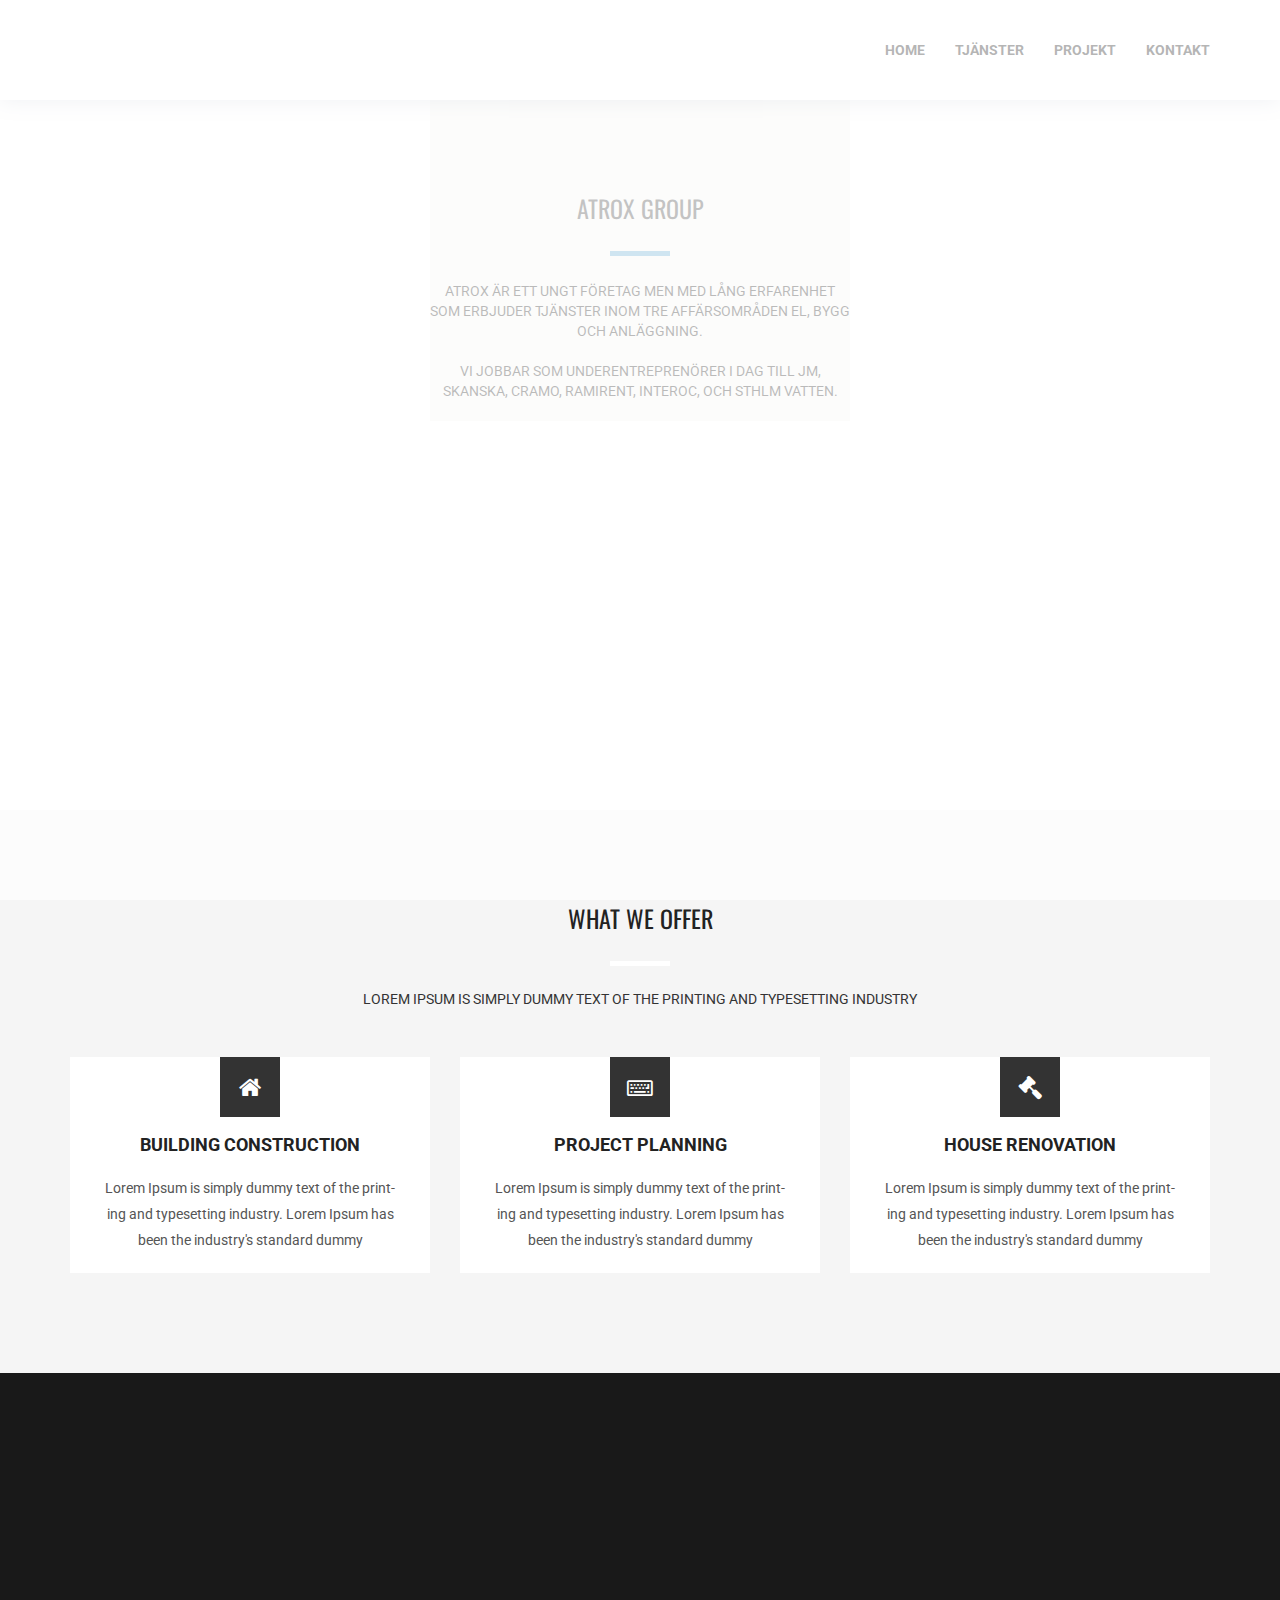
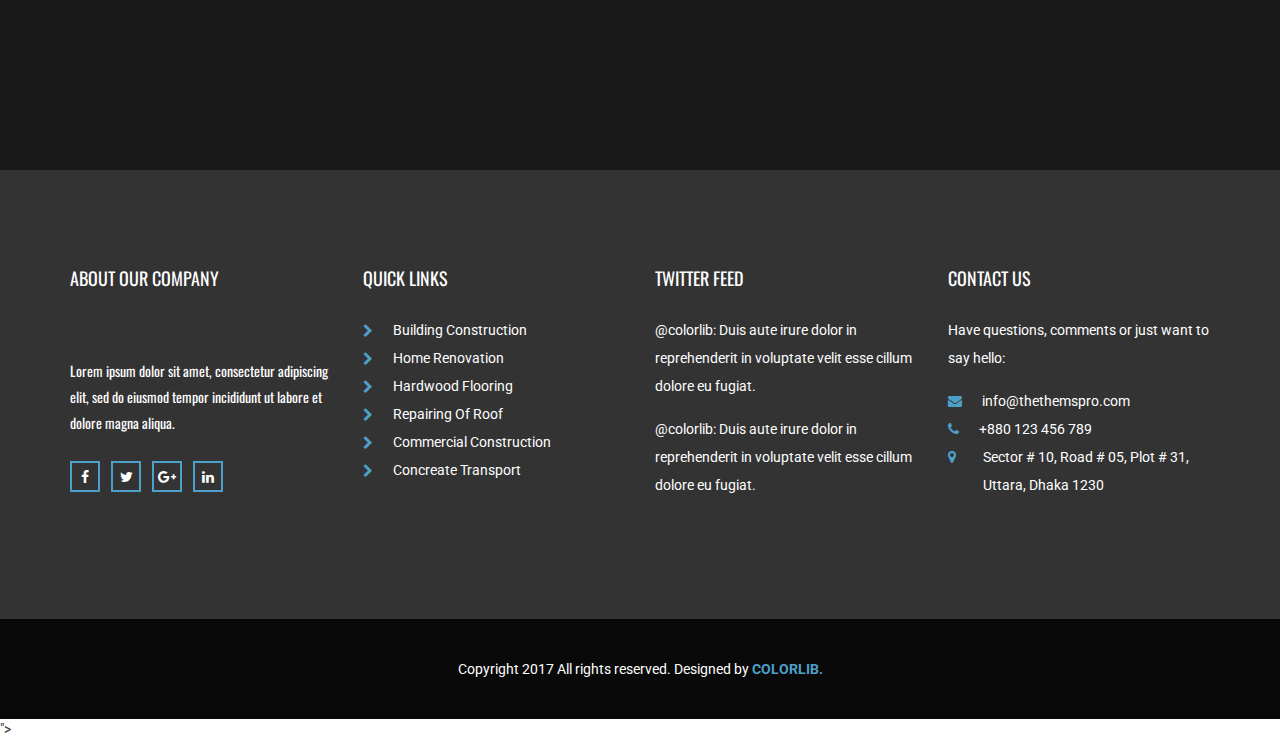
==== index.html @ fe28397a "Add files via upload" ====
<!DOCTYPE html>
<html lang="en">
<head>
    <meta charset="utf-8">
    <meta http-equiv="X-UA-Compatible" content="IE=edge">
    <meta name="viewport" content="width=device-width, initial-scale=1">

    <title>Atrox Group</title>

    <!-- Favicon -->
    <link rel="icon" href="images/favicon.png" type="image/x-icon" />
    <!-- Bootstrap CSS -->
    <link href="css/bootstrap.min.css" rel="stylesheet">
    <!-- Animate CSS -->
    <link href="vendors/animate/animate.css" rel="stylesheet">
    <!-- Icon CSS-->
	<link rel="stylesheet" href="vendors/font-awesome/css/font-awesome.min.css">
    <!-- Camera Slider -->
    <link rel="stylesheet" href="vendors/camera-slider/camera.css">
    <!-- Owlcarousel CSS-->
	<link rel="stylesheet" type="text/css" href="vendors/owl_carousel/owl.carousel.css" media="all">

    <!--Theme Styles CSS-->
	<link rel="stylesheet" type="text/css" href="css/style.css" media="all" />

    <!-- WARNING: Respond.js doesn't work if you view the page via file:// -->
    <!--[if lt IE 9]>
    <script src="js/html5shiv.min.js"></script>
    <script src="js/respond.min.js"></script>
    <![endif]-->
</head>
<body>
    <!-- Preloader -->
    <div class="preloader"></div>


	<!-- Header_Area -->
    <nav class="navbar navbar-default header_aera" id="main_navbar">
        <div class="container">
            <!-- searchForm -->
            <!-- Brand and toggle get grouped for better mobile display -->
            <div class="col-md-2 p0">
                <div class="navbar-header">
                    <button type="button" class="navbar-toggle collapsed" data-toggle="collapse" data-target="#min_navbar">
                    <span class="sr-only">Toggle navigation</span>
                    <span class="icon-bar"></span>
                    <span class="icon-bar"></span>
                    <span class="icon-bar"></span>
                    </button>
                    <a class="navbar-brand" href="index.html"><img src="images/atrox/logo-medium.png" alt=""></a>
                </div>
            </div>

            <!-- Collect the nav links, forms, and other content for toggling -->
            <div class="col-md-10 p0">
                <div class="collapse navbar-collapse" id="min_navbar">
                    <ul class="nav navbar-nav navbar-right">
                        <li class="dropdown submenu">
                            <a href="#" class="dropdown-toggle" data-toggle="dropdown">Home</a>
                            <ul class="dropdown-menu">
                                <li><a href="index.html">Hem</a></li>
                            </ul>
                        </li>
                        <li class="dropdown submenu">
                            <a href="#" class="dropdown-toggle" data-toggle="dropdown">Tjänster</a>
                            <ul class="dropdown-menu other_dropdwn">
                                <li><a href="services.html">Projektledning</a></li>
                                <li><a href="services-2.html">Försäkringsskador</a></li>
								 <li><a href="services-2.html">Nyproduktion och Rot-jobb</a></li>
								 <li><a href="services-2.html">Laddstationer</a></li>
                            </ul>
                        </li>
                        <li><a href="#">Projekt</a></li>
                        
                        <li><a href="contact.html">Kontakt</a></li>
                    </ul>
                </div><!-- /.navbar-collapse -->
            </div>
        </div><!-- /.container -->
    </nav>
	<!-- End Header_Area -->

      <!-- About Us Area -->
    <section class="about_us_area row">
        <div class="container" style="background-image: url('images/atrox/ref/Sergelfontan50.jpg'); no-repeat center center fixed; 
  -webkit-background-size: cover;
  -moz-background-size: cover;
  -o-background-size: cover;
  background-size: cover;
  width: 100%;
  height: 710px;">
            <div class="tittle wow fadeInUp" style="
    margin-left: auto;
    margin-right: auto;
    display: table;
    width: 30em;
    background-color: rgb(245, 245, 241);
    opacity: 0.8;">
                <h2>ATROX GROUP</h2>
                <div style="padding-top: 55px; padding-bottom: 20px; color:black;">Atrox är ett ungt företag men med lång erfarenhet som erbjuder tjänster inom tre affärsområden EL, Bygg och Anläggning.
<br><br>
Vi jobbar som underentreprenörer i dag till JM, Skanska, Cramo, Ramirent, Interoc, och Sthlm Vatten.</div>
            </div>
        </div>
    </section>

    <!-- Professional Builde -->
    
    <!-- End Professional Builde -->

   
    <!-- End About Us Area -->

    <!-- What ew offer Area -->
    <section class="what_we_area row">
        <div class="container">
            <div class="tittle wow fadeInUp">
                <h2>WHAT WE OFFER</h2>
                <h4>Lorem Ipsum is simply dummy text of the printing and typesetting industry</h4>
            </div>
            <div class="row construction_iner">
                <div class="col-md-4 col-sm-6 construction">
                   <div class="cns-img">
                        <img src="images/cns-1.jpg" alt="">
                   </div>
                   <div class="cns-content">
                        <i class="fa fa-home" aria-hidden="true"></i>
                        <a href="#">BUILDING CONSTRUCTION</a>
                        <p>Lorem Ipsum is simply dummy text of the print-ing and typesetting industry. Lorem Ipsum has been the industry's standard dummy </p>
                   </div>
                </div>
                <div class="col-md-4 col-sm-6 construction">
                   <div class="cns-img">
                        <img src="images/cns-2.jpg" alt="">
                   </div>
                   <div class="cns-content">
                        <i class="fa fa-keyboard-o" aria-hidden="true"></i>
                        <a href="#">PROJECT PLANNING</a>
                        <p>Lorem Ipsum is simply dummy text of the print-ing and typesetting industry. Lorem Ipsum has been the industry's standard dummy </p>
                   </div>
                </div>
                <div class="col-md-4 col-sm-6 construction">
                   <div class="cns-img">
                        <img src="images/cns-3.jpg" alt="">
                   </div>
                   <div class="cns-content">
                        <i class="fa fa-gavel" aria-hidden="true"></i>
                        <a href="#">HOUSE RENOVATION</a>
                        <p>Lorem Ipsum is simply dummy text of the print-ing and typesetting industry. Lorem Ipsum has been the industry's standard dummy </p>
                   </div>
                </div>
            </div>
        </div>
    </section>
    <!-- End What ew offer Area -->


    

    <!-- End Our Team Area -->

   
    <!-- End Our Achievments Area -->

    
    <!-- End Our testimonial Area -->

    <!-- Our Featured Works Area -->
    <section class="featured_works row" data-stellar-background-ratio="0.3">
        <div class="tittle wow fadeInUp">
            <h2>Our Featured Works</h2>
            <h4>Lorem Ipsum is simply dummy text of the printing and typesetting industry</h4>
        </div>
        <div class="featured_gallery">
            <div class="col-md-3 col-sm-4 col-xs-6 gallery_iner p0">
                <img src="images/gallery/gl-1.jpg" alt="">
                <div class="gallery_hover">
                    <h4>Bolt Apartments</h4>
                    <a href="#">VIEW PROJECT</a>
                </div>
            </div>
            <div class="col-md-3 col-sm-4 col-xs-6 gallery_iner p0">
                <img src="images/gallery/gl-2.jpg" alt="">
                <div class="gallery_hover">
                    <h4>Bolt Apartments</h4>
                    <a href="#">VIEW PROJECT</a>
                </div>
            </div>
            <div class="col-md-3 col-sm-4 col-xs-6 gallery_iner p0">
                <img src="images/gallery/gl-3.jpg" alt="">
                <div class="gallery_hover">
                    <h4>Bolt Apartments</h4>
                    <a href="#">VIEW PROJECT</a>
                </div>
            </div>
            <div class="col-md-3 col-sm-4 col-xs-6 gallery_iner p0">
                <img src="images/gallery/gl-4.jpg" alt="">
                <div class="gallery_hover">
                    <h4>Bolt Apartments</h4>
                    <a href="#">VIEW PROJECT</a>
                </div>
            </div>
            <div class="col-md-3 col-sm-4 col-xs-6 gallery_iner p0">
                <img src="images/gallery/gl-5.jpg" alt="">
                <div class="gallery_hover">
                    <h4>Bolt Apartments</h4>
                    <a href="#">VIEW PROJECT</a>
                </div>
            </div>
            <div class="col-md-3 col-sm-4 col-xs-6 gallery_iner p0">
                <img src="images/gallery/gl-6.jpg" alt="">
                <div class="gallery_hover">
                    <h4>Bolt Apartments</h4>
                    <a href="#">VIEW PROJECT</a>
                </div>
            </div>
            <div class="col-md-3 col-sm-4 col-xs-6 gallery_iner p0">
                <img src="images/gallery/gl-7.jpg" alt="">
                <div class="gallery_hover">
                    <h4>Bolt Apartments</h4>
                    <a href="#">VIEW PROJECT</a>
                </div>
            </div>
            <div class="col-md-3 col-sm-4 col-xs-6 gallery_iner p0">
                <img src="images/gallery/gl-8.jpg" alt="">
                <div class="gallery_hover">
                    <h4>Bolt Apartments</h4>
                    <a href="#">VIEW PROJECT</a>
                </div>
            </div>
        </div>
    </section>
    <!-- End Our Featured Works Area -->

   


    <!-- End Our Partners Area -->

    <!-- Footer Area -->
    <footer class="footer_area">
        <div class="container">
            <div class="footer_row row">
                <div class="col-md-3 col-sm-6 footer_about">
                    <h2>ABOUT OUR COMPANY</h2>
                    <img src="images/footer-logo.png" alt="">
                    <p>Lorem ipsum dolor sit amet, consectetur adipiscing elit, sed do eiusmod tempor incididunt ut labore et dolore magna aliqua.</p>
                    <ul class="socail_icon">
                        <li><a href="#"><i class="fa fa-facebook" aria-hidden="true"></i></a></li>
                        <li><a href="#"><i class="fa fa-twitter" aria-hidden="true"></i></a></li>
                        <li><a href="#"><i class="fa fa-google-plus" aria-hidden="true"></i></a></li>
                        <li><a href="#"><i class="fa fa-linkedin" aria-hidden="true"></i></a></li>
                    </ul>
                </div>
                <div class="col-md-3 col-sm-6 footer_about quick">
                    <h2>Quick links</h2>
                    <ul class="quick_link">
                        <li><a href="#"><i class="fa fa-chevron-right"></i>Building Construction</a></li>
                        <li><a href="#"><i class="fa fa-chevron-right"></i>Home Renovation</a></li>
                        <li><a href="#"><i class="fa fa-chevron-right"></i>Hardwood Flooring</a></li>
                        <li><a href="#"><i class="fa fa-chevron-right"></i>Repairing Of Roof</a></li>
                        <li><a href="#"><i class="fa fa-chevron-right"></i>Commercial Construction</a></li>
                        <li><a href="#"><i class="fa fa-chevron-right"></i>Concreate Transport</a></li>
                    </ul>
                </div>
                <div class="col-md-3 col-sm-6 footer_about">
                    <h2>Twitter Feed</h2>
                    <a href="#" class="twitter">@colorlib: Duis aute irure dolor in reprehenderit in voluptate velit esse cillum dolore eu fugiat.</a>
                    <a href="#" class="twitter">@colorlib: Duis aute irure dolor in reprehenderit in voluptate velit esse cillum dolore eu fugiat.</a>
                </div>
                <div class="col-md-3 col-sm-6 footer_about">
                    <h2>CONTACT US</h2>
                    <address>
                        <p>Have questions, comments or just want to say hello:</p>
                        <ul class="my_address">
                            <li><a href="#"><i class="fa fa-envelope" aria-hidden="true"></i>info@thethemspro.com</a></li>
                            <li><a href="#"><i class="fa fa-phone" aria-hidden="true"></i>+880 123 456 789</a></li>
                            <li><a href="#"><i class="fa fa-map-marker" aria-hidden="true"></i><span>Sector # 10, Road # 05, Plot # 31, Uttara, Dhaka 1230 </span></a></li>
                        </ul>
                    </address>
                </div>
            </div>
        </div>
        <div class="copyright_area">
            Copyright 2017 All rights reserved. Designed by <a href="https://colorlib.com">Colorlib.</a>
        </div>
    </footer>
    <!-- End Footer Area -->

    <!-- jQuery JS -->
    <script src="js/jquery-1.12.0.min.js"></script>
    <!-- Bootstrap JS -->
    <script src="js/bootstrap.min.js"></script>
    <!-- Animate JS -->
    <script src="vendors/animate/wow.min.js"></script>
    <!-- Camera Slider -->
    <!-- <script src="vendors/camera-slider/jquery.easing.1.3.js"></script>
    <script src="vendors/camera-slider/camera.min.js -->"></script>
    <!-- Isotope JS -->
    <script src="vendors/isotope/imagesloaded.pkgd.min.js"></script>
    <script src="vendors/isotope/isotope.pkgd.min.js"></script>
    <!-- Progress JS -->
    <script src="vendors/Counter-Up/jquery.counterup.min.js"></script>
    <script src="vendors/Counter-Up/waypoints.min.js"></script>
    <!-- Owlcarousel JS -->
    <script src="vendors/owl_carousel/owl.carousel.min.js"></script>
    <!-- Stellar JS -->
    <script src="vendors/stellar/jquery.stellar.js"></script>
    <!-- Theme JS -->
    <script src="js/theme.js"></script>
</body>
</html>
---- vendors/camera-slider/camera.css ----
/**************************
*
*	GENERAL
*
**************************/
.camera_wrap a, .camera_wrap img, 
.camera_wrap ol, .camera_wrap ul, .camera_wrap li,
.camera_wrap table, .camera_wrap tbody, .camera_wrap tfoot, .camera_wrap thead, .camera_wrap tr, .camera_wrap th, .camera_wrap td
.camera_thumbs_wrap a, .camera_thumbs_wrap img, 
.camera_thumbs_wrap ol, .camera_thumbs_wrap ul, .camera_thumbs_wrap li,
.camera_thumbs_wrap table, .camera_thumbs_wrap tbody, .camera_thumbs_wrap tfoot, .camera_thumbs_wrap thead, .camera_thumbs_wrap tr, .camera_thumbs_wrap th, .camera_thumbs_wrap td {
	background: none;
	border: 0;
	font: inherit;
	font-size: 100%;
	margin: 0;
	padding: 0;
	vertical-align: baseline;
	list-style: none
}
.camera_wrap {
	direction: ltr;
	display: none;
	float: left;
	position: relative;
	z-index: 0;
}
.camera_wrap img {
	max-width: none!important;
}
.camera_fakehover {
	height: 100%;
	min-height: 60px;
	position: relative;
	width: 100%;
	z-index: 1;
}
.camera_wrap {
	width: 100%;
}
.camera_src {
	display: none;
}
.cameraCont, .cameraContents {
	height: 100%;
	position: relative;
	width: 100%;
	z-index: 1;
}
.cameraSlide {
	bottom: 0;
	left: 0;
	position: absolute;
	right: 0;
	top: 0;
	width: 100%;
}
.cameraContent {
	bottom: 0;
	display: none;
	left: 0;
	position: absolute;
	right: 0;
	top: 0;
	width: 100%;
}
.camera_target {
	bottom: 0;
	height: 100%;
	left: 0;
	overflow: hidden;
	position: absolute;
	right: 0;
	text-align: left;
	top: 0;
	width: 100%;
	z-index: 0;
}
.camera_overlayer {
	bottom: 0;
	height: 100%;
	left: 0;
	overflow: hidden;
	position: absolute;
	right: 0;
	top: 0;
	width: 100%;
	z-index: 0;
}
.camera_target_content {
	bottom: 0;
	left: 0;
	overflow: hidden;
	position: absolute;
	right: 0;
	top: 0;
	z-index: 2;
}
.camera_target_content .camera_link {
    background: url(images/blank.gif);
	display: block;
	height: 100%;
	text-decoration: none;
}
.camera_loader {
    background: #fff url(images/camera-loader.gif) no-repeat center;
	background: rgba(255, 255, 255, 0.9) u/images/camera-loader.gif) no-repeat center;
	border: 1px solid #ffffff;
	-webkit-border-radius: 18px;
	-moz-border-radius: 18px;
	border-radius: 18px;
	height: 36px;
	left: 50%;
	overflow: hidden;
	position: absolute;
	margin: -18px 0 0 -18px;
	top: 50%;
	width: 36px;
	z-index: 3;
}
.camera_bar {
	bottom: 0;
	left: 0;
	overflow: hidden;
	position: absolute;
	right: 0;
	top: 0;
	z-index: 3;
}
.camera_thumbs_wrap.camera_left .camera_bar, .camera_thumbs_wrap.camera_right .camera_bar {
	height: 100%;
	position: absolute;
	width: auto;
}
.camera_thumbs_wrap.camera_bottom .camera_bar, .camera_thumbs_wrap.camera_top .camera_bar {
	height: auto;
	position: absolute;
	width: 100%;
}
.camera_nav_cont {
	height: 65px;
	overflow: hidden;
	position: absolute;
	right: 9px;
	top: 15px;
	width: 120px;
	z-index: 4;
}
.camera_caption {
	bottom: 0;
	display: block;
	position: absolute;
	width: 100%;
}
.camera_caption > div {
	padding: 10px 20px;
}
.camerarelative {
	overflow: hidden;
	position: relative;
}
.imgFake {
	cursor: pointer;
}
.camera_prevThumbs {
	bottom: 4px;
	cursor: pointer;
	left: 0;
	position: absolute;
	top: 4px;
	visibility: hidden;
	width: 30px;
	z-index: 10;
}
.camera_prevThumbs div {
	background: url(images/camera_skins.png) no-repeat -160px 0;
	display: block;
	height: 40px;
	margin-top: -20px;
	position: absolute;
	top: 50%;
	width: 30px;
}
.camera_nextThumbs {
	bottom: 4px;
	cursor: pointer;
	position: absolute;
	right: 0;
	top: 4px;
	visibility: hidden;
	width: 30px;
	z-index: 10;
}
.camera_nextThumbs div {
	background: url(images/camera_skins.png) no-repeat -190px 0;
	display: block;
	height: 40px;
	margin-top: -20px;
	position: absolute;
	top: 50%;
	width: 30px;
}
.camera_command_wrap .hideNav {
	display: none;
}
.camera_command_wrap {
	left: 0;
	position: relative;
	right:0;
	z-index: 4;
}
.camera_wrap .camera_pag .camera_pag_ul {
	list-style: none;
	margin: 0;
	padding: 0;
	text-align: right;
}
.camera_wrap .camera_pag .camera_pag_ul li {
	-webkit-border-radius: 8px;
	-moz-border-radius: 8px;
	border-radius: 8px;
	cursor: pointer;
	display: inline-block;
	height: 16px;
	margin: 20px 5px;
	position: relative;
	text-align: left;
	text-indent: 9999px;
	width: 16px;
}
.camera_commands_emboss .camera_pag .camera_pag_ul li {
	-moz-box-shadow:
		0px 1px 0px rgba(255,255,255,1),
		inset 0px 1px 1px rgba(0,0,0,0.2);
	-webkit-box-shadow:
		0px 1px 0px rgba(255,255,255,1),
		inset 0px 1px 1px rgba(0,0,0,0.2);
	box-shadow:
		0px 1px 0px rgba(255,255,255,1),
		inset 0px 1px 1px rgba(0,0,0,0.2);
}
.camera_wrap .camera_pag .camera_pag_ul li > span {
	-webkit-border-radius: 5px;
	-moz-border-radius: 5px;
	border-radius: 5px;
	height: 8px;
	left: 4px;
	overflow: hidden;
	position: absolute;
	top: 4px;
	width: 8px;
}
.camera_commands_emboss .camera_pag .camera_pag_ul li:hover > span {
	-moz-box-shadow:
		0px 1px 0px rgba(255,255,255,1),
		inset 0px 1px 1px rgba(0,0,0,0.2);
	-webkit-box-shadow:
		0px 1px 0px rgba(255,255,255,1),
		inset 0px 1px 1px rgba(0,0,0,0.2);
	box-shadow:
		0px 1px 0px rgba(255,255,255,1),
		inset 0px 1px 1px rgba(0,0,0,0.2);
}
.camera_wrap .camera_pag .camera_pag_ul li.cameracurrent > span {
	-moz-box-shadow: 0;
	-webkit-box-shadow: 0;
	box-shadow: 0;
}
.camera_pag_ul li img {
	display: none;
	position: absolute;
}
.camera_pag_ul .thumb_arrow {
    border-left: 4px solid transparent;
    border-right: 4px solid transparent;
    border-top: 4px solid;
	top: 0;
	left: 50%;
	margin-left: -4px;
	position: absolute;
}
.camera_prev, .camera_next, .camera_commands {
	cursor: pointer;
	height: 40px;
	margin-top: -20px;
	position: absolute;
	top: 50%;
	width: 40px;
	z-index: 2;
}
.camera_prev {
	left: 0;
}
.camera_prev > span {
	background: url(images/camera_skins.png) no-repeat 0 0;
	display: block;
	height: 40px;
	width: 40px;
}
.camera_next {
	right: 0;
}
.camera_next > span {
	background: url(images/camera_skins.png) no-repeat -40px 0;
	display: block;
	height: 40px;
	width: 40px;
}
.camera_commands {
	right: 41px;
}
.camera_commands > .camera_play {
	background: url(images/camera_skins.png) no-repeat -80px 0;
	height: 40px;
	width: 40px;
}
.camera_commands > .camera_stop {
	background: url(images/camera_skins.png) no-repeat -120px 0;
	display: block;
	height: 40px;
	width: 40px;
}
.camera_wrap .camera_pag .camera_pag_ul li {
	-webkit-border-radius: 8px;
	-moz-border-radius: 8px;
	border-radius: 8px;
	cursor: pointer;
	display: inline-block;
	height: 16px;
	margin: 20px 5px;
	position: relative;
	text-indent: 9999px;
	width: 16px;
}
.camera_thumbs_cont {
	-webkit-border-bottom-right-radius: 4px;
	-webkit-border-bottom-left-radius: 4px;
	-moz-border-radius-bottomright: 4px;
	-moz-border-radius-bottomleft: 4px;
	border-bottom-right-radius: 4px;
	border-bottom-left-radius: 4px;
	overflow: hidden;
	position: relative;
	width: 100%;
}
.camera_commands_emboss .camera_thumbs_cont {
	-moz-box-shadow:
		0px 1px 0px rgba(255,255,255,1),
		inset 0px 1px 1px rgba(0,0,0,0.2);
	-webkit-box-shadow:
		0px 1px 0px rgba(255,255,255,1),
		inset 0px 1px 1px rgba(0,0,0,0.2);
	box-shadow:
		0px 1px 0px rgba(255,255,255,1),
		inset 0px 1px 1px rgba(0,0,0,0.2);
}
.camera_thumbs_cont > div {
	float: left;
	width: 100%;
}
.camera_thumbs_cont ul {
	overflow: hidden;
	padding: 3px 4px 8px;
	position: relative;
	text-align: center;
}
.camera_thumbs_cont ul li {
	display: inline;
	padding: 0 4px;
}
.camera_thumbs_cont ul li > img {
	border: 1px solid;
	cursor: pointer;
	margin-top: 5px;
	vertical-align:bottom;
}
.camera_clear {
	display: block;
	clear: both;
}
.showIt {
	display: none;
}
.camera_clear {
	clear: both;
	display: block;
	height: 1px;
	margin: -1px 0 25px;
	position: relative;
}
/**************************
*
*	COLORS & SKINS
*
**************************/
.pattern_1 .camera_overlayer {
	background: url(images/patterns/overlay1.png) repeat;
}
.pattern_2 .camera_overlayer {
	background: url(images/patterns/overlay2.png) repeat;
}
.pattern_3 .camera_overlayer {
	background: url(images/patterns/overlay3.png) repeat;
}
.pattern_4 .camera_overlayer {
	background: url(images/patterns/overlay4.png) repeat;
}
.pattern_5 .camera_overlayer {
	background: url(images/patterns/overlay5.png) repeat;
}
.pattern_6 .camera_overlayer {
	background: url(images/patterns/overlay6.png) repeat;
}
.pattern_7 .camera_overlayer {
	background: url(images/patterns/overlay7.png) repeat;
}
.pattern_8 .camera_overlayer {
	background: url(images/patterns/overlay8.png) repeat;
}
.pattern_9 .camera_overlayer {
	background: url(images/patterns/overlay9.png) repeat;
}
.pattern_10 .camera_overlayer {
	background: url(images/patterns/overlay10.png) repeat;
}
.camera_caption {
	color: #fff;
}
.camera_caption > div {
	background: #000;
	background: rgba(0, 0, 0, 0.8);
}
.camera_wrap .camera_pag .camera_pag_ul li {
	background: #b7b7b7;
}
.camera_wrap .camera_pag .camera_pag_ul li:hover > span {
	background: #b7b7b7;
}
.camera_wrap .camera_pag .camera_pag_ul li.cameracurrent > span {
	background: #434648;
}
.camera_pag_ul li img {
	border: 4px solid #e6e6e6;
	-moz-box-shadow: 0px 3px 6px rgba(0,0,0,.5);
	-webkit-box-shadow: 0px 3px 6px rgba(0,0,0,.5);
	box-shadow: 0px 3px 6px rgba(0,0,0,.5);
}
.camera_pag_ul .thumb_arrow {
    border-top-color: #e6e6e6;
}
.camera_prevThumbs, .camera_nextThumbs, .camera_prev, .camera_next, .camera_commands, .camera_thumbs_cont {
	background: #d8d8d8;
	background: rgba(216, 216, 216, 0.85);
}
.camera_wrap .camera_pag .camera_pag_ul li {
	background: #b7b7b7;
}
.camera_thumbs_cont ul li > img {
	border-color: 1px solid #000;
}
/*AMBER SKIN*/
.camera_amber_skin .camera_prevThumbs div {
	background-position: -160px -160px;
}
.camera_amber_skin .camera_nextThumbs div {
	background-position: -190px -160px;
}
.camera_amber_skin .camera_prev > span {
	background-position: 0 -160px;
}
.camera_amber_skin .camera_next > span {
	background-position: -40px -160px;
}
.camera_amber_skin .camera_commands > .camera_play {
	background-position: -80px -160px;
}
.camera_amber_skin .camera_commands > .camera_stop {
	background-position: -120px -160px;
}
/*ASH SKIN*/
.camera_ash_skin .camera_prevThumbs div {
	background-position: -160px -200px;
}
.camera_ash_skin .camera_nextThumbs div {
	background-position: -190px -200px;
}
.camera_ash_skin .camera_prev > span {
	background-position: 0 -200px;
}
.camera_ash_skin .camera_next > span {
	background-position: -40px -200px;
}
.camera_ash_skin .camera_commands > .camera_play {
	background-position: -80px -200px;
}
.camera_ash_skin .camera_commands > .camera_stop {
	background-position: -120px -200px;
}
/*AZURE SKIN*/
.camera_azure_skin .camera_prevThumbs div {
	background-position: -160px -240px;
}
.camera_azure_skin .camera_nextThumbs div {
	background-position: -190px -240px;
}
.camera_azure_skin .camera_prev > span {
	background-position: 0 -240px;
}
.camera_azure_skin .camera_next > span {
	background-position: -40px -240px;
}
.camera_azure_skin .camera_commands > .camera_play {
	background-position: -80px -240px;
}
.camera_azure_skin .camera_commands > .camera_stop {
	background-position: -120px -240px;
}
/*BEIGE SKIN*/
.camera_beige_skin .camera_prevThumbs div {
	background-position: -160px -120px;
}
.camera_beige_skin .camera_nextThumbs div {
	background-position: -190px -120px;
}
.camera_beige_skin .camera_prev > span {
	background-position: 0 -120px;
}
.camera_beige_skin .camera_next > span {
	background-position: -40px -120px;
}
.camera_beige_skin .camera_commands > .camera_play {
	background-position: -80px -120px;
}
.camera_beige_skin .camera_commands > .camera_stop {
	background-position: -120px -120px;
}
/*BLACK SKIN*/
.camera_black_skin .camera_prevThumbs div {
	background-position: -160px -40px;
}
.camera_black_skin .camera_nextThumbs div {
	background-position: -190px -40px;
}
.camera_black_skin .camera_prev > span {
	background-position: 0 -40px;
}
.camera_black_skin .camera_next > span {
	background-position: -40px -40px;
}
.camera_black_skin .camera_commands > .camera_play {
	background-position: -80px -40px;
}
.camera_black_skin .camera_commands > .camera_stop {
	background-position: -120px -40px;
}
/*BLUE SKIN*/
.camera_blue_skin .camera_prevThumbs div {
	background-position: -160px -280px;
}
.camera_blue_skin .camera_nextThumbs div {
	background-position: -190px -280px;
}
.camera_blue_skin .camera_prev > span {
	background-position: 0 -280px;
}
.camera_blue_skin .camera_next > span {
	background-position: -40px -280px;
}
.camera_blue_skin .camera_commands > .camera_play {
	background-position: -80px -280px;
}
.camera_blue_skin .camera_commands > .camera_stop {
	background-position: -120px -280px;
}
/*BROWN SKIN*/
.camera_brown_skin .camera_prevThumbs div {
	background-position: -160px -320px;
}
.camera_brown_skin .camera_nextThumbs div {
	background-position: -190px -320px;
}
.camera_brown_skin .camera_prev > span {
	background-position: 0 -320px;
}
.camera_brown_skin .camera_next > span {
	background-position: -40px -320px;
}
.camera_brown_skin .camera_commands > .camera_play {
	background-position: -80px -320px;
}
.camera_brown_skin .camera_commands > .camera_stop {
	background-position: -120px -320px;
}
/*BURGUNDY SKIN*/
.camera_burgundy_skin .camera_prevThumbs div {
	background-position: -160px -360px;
}
.camera_burgundy_skin .camera_nextThumbs div {
	background-position: -190px -360px;
}
.camera_burgundy_skin .camera_prev > span {
	background-position: 0 -360px;
}
.camera_burgundy_skin .camera_next > span {
	background-position: -40px -360px;
}
.camera_burgundy_skin .camera_commands > .camera_play {
	background-position: -80px -360px;
}
.camera_burgundy_skin .camera_commands > .camera_stop {
	background-position: -120px -360px;
}
/*CHARCOAL SKIN*/
.camera_charcoal_skin .camera_prevThumbs div {
	background-position: -160px -400px;
}
.camera_charcoal_skin .camera_nextThumbs div {
	background-position: -190px -400px;
}
.camera_charcoal_skin .camera_prev > span {
	background-position: 0 -400px;
}
.camera_charcoal_skin .camera_next > span {
	background-position: -40px -400px;
}
.camera_charcoal_skin .camera_commands > .camera_play {
	background-position: -80px -400px;
}
.camera_charcoal_skin .camera_commands > .camera_stop {
	background-position: -120px -400px;
}
/*CHOCOLATE SKIN*/
.camera_chocolate_skin .camera_prevThumbs div {
	background-position: -160px -440px;
}
.camera_chocolate_skin .camera_nextThumbs div {
	background-position: -190px -440px;
}
.camera_chocolate_skin .camera_prev > span {
	background-position: 0 -440px;
}
.camera_chocolate_skin .camera_next > span {
	background-position: -40px -440px;
}
.camera_chocolate_skin .camera_commands > .camera_play {
	background-position: -80px -440px;
}
.camera_chocolate_skin .camera_commands > .camera_stop {
	background-position: -120px -440px	;
}
/*COFFEE SKIN*/
.camera_coffee_skin .camera_prevThumbs div {
	background-position: -160px -480px;
}
.camera_coffee_skin .camera_nextThumbs div {
	background-position: -190px -480px;
}
.camera_coffee_skin .camera_prev > span {
	background-position: 0 -480px;
}
.camera_coffee_skin .camera_next > span {
	background-position: -40px -480px;
}
.camera_coffee_skin .camera_commands > .camera_play {
	background-position: -80px -480px;
}
.camera_coffee_skin .camera_commands > .camera_stop {
	background-position: -120px -480px	;
}
/*CYAN SKIN*/
.camera_cyan_skin .camera_prevThumbs div {
	background-position: -160px -520px;
}
.camera_cyan_skin .camera_nextThumbs div {
	background-position: -190px -520px;
}
.camera_cyan_skin .camera_prev > span {
	background-position: 0 -520px;
}
.camera_cyan_skin .camera_next > span {
	background-position: -40px -520px;
}
.camera_cyan_skin .camera_commands > .camera_play {
	background-position: -80px -520px;
}
.camera_cyan_skin .camera_commands > .camera_stop {
	background-position: -120px -520px	;
}
/*FUCHSIA SKIN*/
.camera_fuchsia_skin .camera_prevThumbs div {
	background-position: -160px -560px;
}
.camera_fuchsia_skin .camera_nextThumbs div {
	background-position: -190px -560px;
}
.camera_fuchsia_skin .camera_prev > span {
	background-position: 0 -560px;
}
.camera_fuchsia_skin .camera_next > span {
	background-position: -40px -560px;
}
.camera_fuchsia_skin .camera_commands > .camera_play {
	background-position: -80px -560px;
}
.camera_fuchsia_skin .camera_commands > .camera_stop {
	background-position: -120px -560px	;
}
/*GOLD SKIN*/
.camera_gold_skin .camera_prevThumbs div {
	background-position: -160px -600px;
}
.camera_gold_skin .camera_nextThumbs div {
	background-position: -190px -600px;
}
.camera_gold_skin .camera_prev > span {
	background-position: 0 -600px;
}
.camera_gold_skin .camera_next > span {
	background-position: -40px -600px;
}
.camera_gold_skin .camera_commands > .camera_play {
	background-position: -80px -600px;
}
.camera_gold_skin .camera_commands > .camera_stop {
	background-position: -120px -600px	;
}
/*GREEN SKIN*/
.camera_green_skin .camera_prevThumbs div {
	background-position: -160px -640px;
}
.camera_green_skin .camera_nextThumbs div {
	background-position: -190px -640px;
}
.camera_green_skin .camera_prev > span {
	background-position: 0 -640px;
}
.camera_green_skin .camera_next > span {
	background-position: -40px -640px;
}
.camera_green_skin .camera_commands > .camera_play {
	background-position: -80px -640px;
}
.camera_green_skin .camera_commands > .camera_stop {
	background-position: -120px -640px	;
}
/*GREY SKIN*/
.camera_grey_skin .camera_prevThumbs div {
	background-position: -160px -680px;
}
.camera_grey_skin .camera_nextThumbs div {
	background-position: -190px -680px;
}
.camera_grey_skin .camera_prev > span {
	background-position: 0 -680px;
}
.camera_grey_skin .camera_next > span {
	background-position: -40px -680px;
}
.camera_grey_skin .camera_commands > .camera_play {
	background-position: -80px -680px;
}
.camera_grey_skin .camera_commands > .camera_stop {
	background-position: -120px -680px	;
}
/*INDIGO SKIN*/
.camera_indigo_skin .camera_prevThumbs div {
	background-position: -160px -720px;
}
.camera_indigo_skin .camera_nextThumbs div {
	background-position: -190px -720px;
}
.camera_indigo_skin .camera_prev > span {
	background-position: 0 -720px;
}
.camera_indigo_skin .camera_next > span {
	background-position: -40px -720px;
}
.camera_indigo_skin .camera_commands > .camera_play {
	background-position: -80px -720px;
}
.camera_indigo_skin .camera_commands > .camera_stop {
	background-position: -120px -720px	;
}
/*KHAKI SKIN*/
.camera_khaki_skin .camera_prevThumbs div {
	background-position: -160px -760px;
}
.camera_khaki_skin .camera_nextThumbs div {
	background-position: -190px -760px;
}
.camera_khaki_skin .camera_prev > span {
	background-position: 0 -760px;
}
.camera_khaki_skin .camera_next > span {
	background-position: -40px -760px;
}
.camera_khaki_skin .camera_commands > .camera_play {
	background-position: -80px -760px;
}
.camera_khaki_skin .camera_commands > .camera_stop {
	background-position: -120px -760px	;
}
/*LIME SKIN*/
.camera_lime_skin .camera_prevThumbs div {
	background-position: -160px -800px;
}
.camera_lime_skin .camera_nextThumbs div {
	background-position: -190px -800px;
}
.camera_lime_skin .camera_prev > span {
	background-position: 0 -800px;
}
.camera_lime_skin .camera_next > span {
	background-position: -40px -800px;
}
.camera_lime_skin .camera_commands > .camera_play {
	background-position: -80px -800px;
}
.camera_lime_skin .camera_commands > .camera_stop {
	background-position: -120px -800px	;
}
/*MAGENTA SKIN*/
.camera_magenta_skin .camera_prevThumbs div {
	background-position: -160px -840px;
}
.camera_magenta_skin .camera_nextThumbs div {
	background-position: -190px -840px;
}
.camera_magenta_skin .camera_prev > span {
	background-position: 0 -840px;
}
.camera_magenta_skin .camera_next > span {
	background-position: -40px -840px;
}
.camera_magenta_skin .camera_commands > .camera_play {
	background-position: -80px -840px;
}
.camera_magenta_skin .camera_commands > .camera_stop {
	background-position: -120px -840px	;
}
/*MAROON SKIN*/
.camera_maroon_skin .camera_prevThumbs div {
	background-position: -160px -880px;
}
.camera_maroon_skin .camera_nextThumbs div {
	background-position: -190px -880px;
}
.camera_maroon_skin .camera_prev > span {
	background-position: 0 -880px;
}
.camera_maroon_skin .camera_next > span {
	background-position: -40px -880px;
}
.camera_maroon_skin .camera_commands > .camera_play {
	background-position: -80px -880px;
}
.camera_maroon_skin .camera_commands > .camera_stop {
	background-position: -120px -880px	;
}
/*ORANGE SKIN*/
.camera_orange_skin .camera_prevThumbs div {
	background-position: -160px -920px;
}
.camera_orange_skin .camera_nextThumbs div {
	background-position: -190px -920px;
}
.camera_orange_skin .camera_prev > span {
	background-position: 0 -920px;
}
.camera_orange_skin .camera_next > span {
	background-position: -40px -920px;
}
.camera_orange_skin .camera_commands > .camera_play {
	background-position: -80px -920px;
}
.camera_orange_skin .camera_commands > .camera_stop {
	background-position: -120px -920px	;
}
/*OLIVE SKIN*/
.camera_olive_skin .camera_prevThumbs div {
	background-position: -160px -1080px;
}
.camera_olive_skin .camera_nextThumbs div {
	background-position: -190px -1080px;
}
.camera_olive_skin .camera_prev > span {
	background-position: 0 -1080px;
}
.camera_olive_skin .camera_next > span {
	background-position: -40px -1080px;
}
.camera_olive_skin .camera_commands > .camera_play {
	background-position: -80px -1080px;
}
.camera_olive_skin .camera_commands > .camera_stop {
	background-position: -120px -1080px	;
}
/*PINK SKIN*/
.camera_pink_skin .camera_prevThumbs div {
	background-position: -160px -960px;
}
.camera_pink_skin .camera_nextThumbs div {
	background-position: -190px -960px;
}
.camera_pink_skin .camera_prev > span {
	background-position: 0 -960px;
}
.camera_pink_skin .camera_next > span {
	background-position: -40px -960px;
}
.camera_pink_skin .camera_commands > .camera_play {
	background-position: -80px -960px;
}
.camera_pink_skin .camera_commands > .camera_stop {
	background-position: -120px -960px	;
}
/*PISTACHIO SKIN*/
.camera_pistachio_skin .camera_prevThumbs div {
	background-position: -160px -1040px;
}
.camera_pistachio_skin .camera_nextThumbs div {
	background-position: -190px -1040px;
}
.camera_pistachio_skin .camera_prev > span {
	background-position: 0 -1040px;
}
.camera_pistachio_skin .camera_next > span {
	background-position: -40px -1040px;
}
.camera_pistachio_skin .camera_commands > .camera_play {
	background-position: -80px -1040px;
}
.camera_pistachio_skin .camera_commands > .camera_stop {
	background-position: -120px -1040px	;
}
/*PINK SKIN*/
.camera_pink_skin .camera_prevThumbs div {
	background-position: -160px -80px;
}
.camera_pink_skin .camera_nextThumbs div {
	background-position: -190px -80px;
}
.camera_pink_skin .camera_prev > span {
	background-position: 0 -80px;
}
.camera_pink_skin .camera_next > span {
	background-position: -40px -80px;
}
.camera_pink_skin .camera_commands > .camera_play {
	background-position: -80px -80px;
}
.camera_pink_skin .camera_commands > .camera_stop {
	background-position: -120px -80px;
}
/*RED SKIN*/
.camera_red_skin .camera_prevThumbs div {
	background-position: -160px -1000px;
}
.camera_red_skin .camera_nextThumbs div {
	background-position: -190px -1000px;
}
.camera_red_skin .camera_prev > span {
	background-position: 0 -1000px;
}
.camera_red_skin .camera_next > span {
	background-position: -40px -1000px;
}
.camera_red_skin .camera_commands > .camera_play {
	background-position: -80px -1000px;
}
.camera_red_skin .camera_commands > .camera_stop {
	background-position: -120px -1000px	;
}
/*TANGERINE SKIN*/
.camera_tangerine_skin .camera_prevThumbs div {
	background-position: -160px -1120px;
}
.camera_tangerine_skin .camera_nextThumbs div {
	background-position: -190px -1120px;
}
.camera_tangerine_skin .camera_prev > span {
	background-position: 0 -1120px;
}
.camera_tangerine_skin .camera_next > span {
	background-position: -40px -1120px;
}
.camera_tangerine_skin .camera_commands > .camera_play {
	background-position: -80px -1120px;
}
.camera_tangerine_skin .camera_commands > .camera_stop {
	background-position: -120px -1120px	;
}
/*TURQUOISE SKIN*/
.camera_turquoise_skin .camera_prevThumbs div {
	background-position: -160px -1160px;
}
.camera_turquoise_skin .camera_nextThumbs div {
	background-position: -190px -1160px;
}
.camera_turquoise_skin .camera_prev > span {
	background-position: 0 -1160px;
}
.camera_turquoise_skin .camera_next > span {
	background-position: -40px -1160px;
}
.camera_turquoise_skin .camera_commands > .camera_play {
	background-position: -80px -1160px;
}
.camera_turquoise_skin .camera_commands > .camera_stop {
	background-position: -120px -1160px	;
}
/*VIOLET SKIN*/
.camera_violet_skin .camera_prevThumbs div {
	background-position: -160px -1200px;
}
.camera_violet_skin .camera_nextThumbs div {
	background-position: -190px -1200px;
}
.camera_violet_skin .camera_prev > span {
	background-position: 0 -1200px;
}
.camera_violet_skin .camera_next > span {
	background-position: -40px -1200px;
}
.camera_violet_skin .camera_commands > .camera_play {
	background-position: -80px -1200px;
}
.camera_violet_skin .camera_commands > .camera_stop {
	background-position: -120px -1200px	;
}
/*WHITE SKIN*/
.camera_white_skin .camera_prevThumbs div {
	background-position: -160px -80px;
}
.camera_white_skin .camera_nextThumbs div {
	background-position: -190px -80px;
}
.camera_white_skin .camera_prev > span {
	background-position: 0 -80px;
}
.camera_white_skin .camera_next > span {
	background-position: -40px -80px;
}
.camera_white_skin .camera_commands > .camera_play {
	background-position: -80px -80px;
}
.camera_white_skin .camera_commands > .camera_stop {
	background-position: -120px -80px;
}
/*YELLOW SKIN*/
.camera_yellow_skin .camera_prevThumbs div {
	background-position: -160px -1240px;
}
.camera_yellow_skin .camera_nextThumbs div {
	background-position: -190px -1240px;
}
.camera_yellow_skin .camera_prev > span {
	background-position: 0 -1240px;
}
.camera_yellow_skin .camera_next > span {
	background-position: -40px -1240px;
}
.camera_yellow_skin .camera_commands > .camera_play {
	background-position: -80px -1240px;
}
.camera_yellow_skin .camera_commands > .camera_stop {
	background-position: -120px -1240px	;
}
---- css/style.css ----
/*----------------------------------------------------
@File: Default Styles
@Author: Colorlib
@URL:https://colorlib.com

This file contains the styling for the actual theme, this
is the file you need to edit to change the look of the
theme.

This files contents are outlined below.

	1. Variables
	2. Prefix
	3. header
	4. Slider
    5. Builder
    6. About
    7. Offer
    8. Feature
    9. Services
    10. Team
    11. Achievments
    12. Testimonial
    13. Gallery
    14. Blog
    15. Call
    16. Construction
    17. Min-blog
    18. 404
    19. Contact
    20. Footer
    21. Responsive


----------------------------------------------------*/
/*--------------------------------------------------*/
@import url("https://fonts.googleapis.com/css?family=Oswald:300,400,700|Roboto:300,300i,400,400i,500,500i,700,700i");
/*Color Variables*/
::selection {
  background-color: #4ca0ca;
  color: #FFFFFF;
}

/* Button */
.button_all {
  font: 700 18px/59px "Roboto", sans-serif;
  width: 180px;
  text-align: center;
  background: #4ca0ca;
  display: block;
  border: 0;
  color: #222222;
  text-transform: uppercase;
  position: relative;
  z-index: 2;
  padding: 0;
}
.button_all:before {
  content: "";
  position: absolute;
  z-index: -1;
  background: #222222;
  top: 0;
  bottom: 0;
  left: 0;
  display: block;
  right: 0;
  transform: scaleY(0);
  transform-origin: 50%;
  transition-property: transform;
  transition-duration: 0.3s;
  transition-timing-function: ease-out;
}
.button_all:hover, .button_all:focus {
  color: #fff !important;
}
.button_all:hover:before, .button_all:focus:before {
  transform: scaleY(1);
}

/* Section Title*/
.tittle {
  text-align: center;
  text-transform: uppercase;
}
.tittle h2 {
  font: 400 24px "Oswald", sans-serif;
  color: #222222;
  padding-top: 90px;
  position: relative;
}
.tittle h2:after {
  content: "";
  position: absolute;
  background: #4ca0ca;
  height: 5px;
  width: 60px;
  left: 50%;
  transform: translateX(-50%);
  bottom: -30px;
}
.tittle h4 {
  font: 400 14px "Roboto", sans-serif;
  color: #555555;
  padding-top: 55px;
}

/* Subtittle */
.subtittle h2 {
  font: 700 36px "Roboto", sans-serif;
  color: #222222;
  text-transform: uppercase;
  position: relative;
  margin-bottom: 20px;
}
.subtittle h2:after {
  content: "";
  position: absolute;
  height: 2px;
  width: 80px;
  background: #222222;
  left: 0;
  bottom: -22px;
}
.subtittle h5 {
  font: 400 14px "Roboto", sans-serif;
  color: #555555;
  padding-top: 22px;
}

/* Preloader */
.preloader {
  position: fixed;
  left: 0px;
  top: 0px;
  width: 100%;
  height: 100%;
  z-index: 999999;
  background-color: #ffffff;
  background-position: center center;
  background-repeat: no-repeat;
  background-image: url(../images/preloader.gif);
}

/*--------------------------------------------------*/
/*Prefix Styles*/
.m0 {
  margin: 0;
}

.p0 {
  padding: 0;
}

body {
  font-family: "Roboto", sans-serif;
  /*Section Fix*/
}
body h1, body h2, body h3, body h4, body h5, body h6 {
  margin: 0;
}
body p {
  font-family: "Roboto", sans-serif;
  line-height: 26px;
  color: #555555;
  margin: 0;
}
body section.row, body header.row, body footer.row {
  margin: 0;
}

/*Ancore*/
a, .btn, button {
  outline: none;
  transition: all 300ms linear 0s;
}
a:before, a:after, .btn:before, .btn:after, button:before, button:after {
  transition: all 300ms linear 0s;
}
a:focus, a:hover, .btn:focus, .btn:hover, button:focus, button:hover {
  outline: none;
  text-decoration: none;
  transition: all 300ms linear 0s;
}

/*--------------------------------------------------*/
/* Top header */
.top_header_area {
  background: #111f29;
}
.top_header_area .top_nav li a {
  font: 400 14px/50px "Roboto", sans-serif;
  color: #fff;
  padding: 0;
  padding-left: 30px;
}
.top_header_area .top_nav li a i {
  color: #4ca0ca;
  font-size: 18px;
  padding-right: 10px;
}
.top_header_area .top_nav li a:hover, .top_header_area .top_nav li a:focus {
  background-color: transparent;
  color: #4ca0ca;
}
.top_header_area .top_nav li:first-child a {
  padding: 0;
}
.top_header_area .social_nav {
  margin: 0;
  padding-top: 12px;
}
.top_header_area .social_nav li a {
  font-size: 14px;
  color: #fff;
  padding: 0;
  text-align: center;
  height: 24px;
  width: 24px;
  border-radius: 50%;
  margin-left: 10px;
}
.top_header_area .social_nav li a i {
  line-height: 24px;
}
.top_header_area .social_nav li a:hover, .top_header_area .social_nav li a:focus {
  background: #4ca0ca;
  color: #111f29;
}

/* End Top header */
/* Top header 2 */
.top_header_area.top_header {
  background-color: transparent;
  position: relative;
  overflow: hidden;
}
.top_header_area.top_header .right_top_header {
  background: #111f29;
  display: block;
  overflow: hidden;
  padding-left: 20px;
}
.top_header_area.top_header .right_top_header:after {
  content: "";
  position: absolute;
  right: 0;
  width: 50%;
  background: #111f29;
  height: 50px;
  z-index: -1;
}

/* End Top header 2 */
/* Header Aera */
.header_aera {
  background: #fff;
  border-radius: 0;
  border: 0;
  margin: 0;
  width: 100%;
  z-index: 9999;
  top: 0;
  box-shadow: 0px 0px 20px 0px rgba(21, 47, 95, 0.2);
}
.header_aera .searchForm {
  height: 0;
  overflow: hidden;
  transition: all 300ms linear 0s;
}
.header_aera .searchForm .input-group-addon {
  border-radius: 0;
  border: none;
  font-size: 14px;
  padding: 0 45px;
  background: #4ca0ca;
  color: #fff;
  cursor: pointer;
}
.header_aera .searchForm .form-control {
  height: 79px;
  padding: 0 15px;
  border-radius: 0;
  border: none;
  color: #fff;
  background: #4ca0ca;
  text-align: center;
  font: 400 16px "Roboto", sans-serif;
  box-shadow: inset 0 1px 1px rgba(0, 0, 0, 0.075), 0 0 8px rgba(102, 175, 233, 0.6);
}
.header_aera .searchForm .form-control.placeholder {
  font: 400 16px "Roboto", sans-serif;
  color: #fff;
}
.header_aera .searchForm .form-control:-moz-placeholder {
  font: 400 16px "Roboto", sans-serif;
  color: #fff;
}
.header_aera .searchForm .form-control::-webkit-input-placeholder {
  font: 400 16px "Roboto", sans-serif;
  color: #fff;
}
.header_aera .show {
  height: 80px;
  border-bottom: 1px solid transparent;
}
.header_aera .navbar-header .navbar-brand {
  padding-top: 39px;
}
.header_aera .navbar-header .navbar-brand img {
  max-width: 100%;
}
.header_aera .navbar-collapse .navbar-nav.navbar-right li a {
  font: 700 14px/100px "Roboto", sans-serif;
  color: #222222;
  text-transform: uppercase;
  padding: 0;
  padding-left: 30px;
}
.header_aera .navbar-collapse .navbar-nav.navbar-right li a:hover, .header_aera .navbar-collapse .navbar-nav.navbar-right li a:focus {
  color: #4ca0ca;
}
.header_aera .navbar-collapse .navbar-nav.navbar-right li .nav_searchFrom {
  width: 100px;
  background: #4ca0ca;
  color: #fff;
  padding: 0;
  text-align: center;
  margin-left: 15px;
}
.header_aera .navbar-collapse .navbar-nav.navbar-right li .nav_searchFrom:hover, .header_aera .navbar-collapse .navbar-nav.navbar-right li .nav_searchFrom:focus {
  color: #222222;
}
@media (min-width: 768px) {
  .header_aera .navbar-collapse .navbar-nav.navbar-right li.submenu .other_dropdwn {
    margin-right: -122px;
  }
}
.header_aera .navbar-collapse .navbar-nav.navbar-right li.submenu ul {
  border: none;
  box-shadow: none;
  border-radius: 0px;
  min-width: 190px;
  transition: all 500ms ease-in-out;
  background: #eee;
}
@media (min-width: 768px) {
  .header_aera .navbar-collapse .navbar-nav.navbar-right li.submenu ul {
    margin-right: -150px;
    display: block;
    transform: rotateX(-90deg);
    transform-origin: top;
  }
}
.header_aera .navbar-collapse .navbar-nav.navbar-right li.submenu ul li {
  display: block;
}
.header_aera .navbar-collapse .navbar-nav.navbar-right li.submenu ul li a {
  line-height: normal;
  font: 700 14px/normal "Roboto", sans-serif;
  padding: 12px 8px;
  display: block;
}
.header_aera .navbar-collapse .navbar-nav.navbar-right li.submenu ul:before {
  content: "";
  width: 100%;
  height: 5px;
  background: #222222;
  position: absolute;
  top: 0px;
  transform: translateZ(0);
  backface-visibility: hidden;
  transform: scaleX(0);
  transform-origin: 0 50%;
  transition: all 800ms ease-in-out;
}
.header_aera .navbar-collapse .navbar-nav.navbar-right li.submenu ul:after {
  content: "";
  width: 100%;
  height: 5px;
  position: absolute;
  bottom: 0px;
  background: #222222;
  transform: translateZ(0);
  backface-visibility: hidden;
  transform: scaleX(0);
  transform-origin: 100% 50%;
  transition: all 800ms ease-in-out;
}
@media (min-width: 768px) {
  .header_aera .navbar-collapse .navbar-nav.navbar-right li:hover.submenu ul {
    transform: rotateX(0deg);
  }
  .header_aera .navbar-collapse .navbar-nav.navbar-right li:hover.submenu ul:before {
    transform: scaleX(1);
  }
  .header_aera .navbar-collapse .navbar-nav.navbar-right li:hover.submenu ul:after {
    transform: scaleX(1);
  }
}

/* End Header Aera */
/* End header area 2 */
.header_aera_tow {
  background-color: transparent;
  position: relative;
  box-shadow: none;
}
.header_aera_tow .navbar_right_fulid {
  background: #fff;
  height: 100px;
  padding-left: 20px;
  box-shadow: 0px 0px 40px 0px rgba(21, 47, 95, 0.2);
}
.header_aera_tow .navbar_right_fulid:after {
  content: "";
  position: absolute;
  right: 0;
  height: 100px;
  background: #fff;
  width: 30%;
  z-index: -1;
  box-shadow: 0px 0px 40px 0px rgba(21, 47, 95, 0.2);
}
.header_aera_tow .navbar_right_fulid ul.nav.navbar-nav.navbar-right {
  margin-right: 0;
}

.navbar-default .navbar-nav > .open > a, .navbar-default .navbar-nav > .open > a:focus, .navbar-default .navbar-nav > .open > a:hover {
  background-color: transparent;
}

/* header area 2 */
/*--------------------------------------------------*/
/* slider_area */
.slider_area .slider_inner .camera_caption {
  height: 100%;
}
.slider_area .slider_inner .camera_caption div {
  background: transparent;
  position: absolute;
  width: 100%;
  text-align: center;
  z-index: 1;
  top: 50%;
  transform: translateY(-50%);
  text-transform: uppercase;
  text-shadow: none;
  left: 0;
}
.slider_area .slider_inner .camera_caption div h5 {
  color: #4ca0ca;
  font: 400 24px "Roboto", sans-serif;
}
.slider_area .slider_inner .camera_caption div h3 {
  color: #fff;
  font: 400 30px "Roboto", sans-serif;
  padding-top: 27px;
}
.slider_area .slider_inner .camera_caption div p {
  padding-top: 60px;
  color: #fff;
  font: 400 14px/26px "Roboto", sans-serif;
  max-width: 750px;
  margin: 0 auto;
  padding-bottom: 90px;
}
.slider_area .slider_inner .camera_caption div a {
  font: 700 18px/59px "Roboto", sans-serif;
  width: 180px;
  text-align: center;
  background: #4ca0ca;
  display: block;
  text-shadow: none;
  margin: 0 auto;
  outline: none !important;
  box-shadow: none;
  border: 0;
  color: #222222;
  position: relative;
  z-index: 2;
  padding: 0;
}
.slider_area .slider_inner .camera_caption div a:before {
  content: "";
  position: absolute;
  z-index: -1;
  background: #fff;
  top: 0;
  bottom: 0;
  left: 0;
  display: block;
  right: 0;
  transform: scaleY(0);
  transform-origin: 50%;
  transition-property: transform;
  transition-duration: 0.3s;
  transition-timing-function: ease-out;
}
.slider_area .slider_inner .camera_caption div a:hover:before, .slider_area .slider_inner .camera_caption div a:focus:before {
  transform: scaleY(1);
}
.slider_area .slider_inner .camera_prev, .slider_area .slider_inner .camera_next {
  opacity: 1 !important;
  background-color: transparent;
}
.slider_area .slider_inner .camera_prev span, .slider_area .slider_inner .camera_next span {
  display: none;
}
.slider_area .slider_inner .camera_prev {
  position: relative;
}
.slider_area .slider_inner .camera_prev:after {
  content: "";
  position: absolute;
  top: -20px;
  background: url("../vendors/camera-slider/images/prev.png") no-repeat;
  left: 382px;
  height: 50px;
  width: 50px;
}
.slider_area .slider_inner .camera_next:after {
  content: "";
  position: absolute !important;
  top: 0;
  background: url("../vendors/camera-slider/images/next.png") no-repeat;
  right: 382px;
  height: 50px;
  width: 50px;
}
.slider_area .slider_inner .camera_fakehover {
  top: 20px;
}

/* End slider_area */
/* slider_area_tow */
.slider_area_tow .slider_inner .camera_caption div .container {
  width: 1170px !important;
  text-align: left;
  position: relative;
  top: 250px;
}
.slider_area_tow .slider_inner .camera_caption div .container p {
  margin: 0;
}
.slider_area_tow .slider_inner .camera_caption div .container a {
  margin: 0;
}
.slider_area_tow .slider_inner .camera_prev:after {
  left: 230px;
}
.slider_area_tow .slider_inner .camera_next:after {
  right: 230px;
}

/* End slider_area_tow */
/* Banner Area */
.banner_area {
  background: url("../images/banner-bg.jpg") no-repeat fixed;
  background-position: center;
  text-align: center;
  position: relative;
  z-index: 1;
  padding-bottom: 70px;
}
.banner_area:after {
  content: "";
  position: absolute;
  top: 0;
  background-color: rgba(0, 0, 0, 0.8);
  left: 0;
  right: 0;
  bottom: 0;
  display: block;
  z-index: -1;
}
.banner_area h2 {
  color: #fff;
  font: 400 40px "Oswald", sans-serif;
  text-transform: uppercase;
  padding-top: 85px;
}
.banner_area .breadcrumb {
  background-color: transparent;
  padding-top: 15px;
}
.banner_area .breadcrumb li a {
  font: 400 14px "Roboto", sans-serif;
  color: #fefefe;
}
.banner_area .breadcrumb li a.active {
  color: #4ca0ca;
}

/* End Banner Area */
/*--------------------------------------------------*/
.professional_builder {
  background: #f5f5f5;
  padding-top: 80px;
  padding-bottom: 50px;
}
.professional_builder .builder_all .builder {
  text-align: center;
  padding-bottom: 25px;
}
.professional_builder .builder_all .builder i {
  font-size: 48px;
  color: #4ca0ca;
  padding-bottom: 35px;
}
.professional_builder .builder_all .builder h4 {
  font: 700 18px "Roboto", sans-serif;
  color: #222222;
  padding-bottom: 20px;
}
.professional_builder .builder_all .builder p {
  font: 400 14px/26px "Roboto", sans-serif;
  color: #555555;
}

/*--------------------------------------------------*/
/* about_us_area */
.about_us_area {
  background: #fefefe;
}
.about_us_area .about_row {
  padding-top: 70px;
  padding-bottom: 70px;
}
.about_us_area .about_row p {
  font: 400 14px/26px "Roboto", sans-serif;
  color: #555555;
  padding-top: 28px;
  padding-bottom: 54px;
}
.about_us_area .about_row .about_client {
  padding-top: 7px;
}
.about_us_area .about_row .about_client img {
  max-width: 100%;
}
.about_us_area .about_row .our_skill_inner .single_skill h3 {
  font: 700 18px "Roboto", sans-serif;
  color: #222222;
  padding-bottom: 8px;
}
.about_us_area .about_row .our_skill_inner .single_skill .progress {
  background: #f5f5f5;
  box-shadow: none;
  height: 8px;
  width: 100%;
  overflow: visible;
  border-radius: 0;
  position: relative;
  margin-bottom: 40px;
}
.about_us_area .about_row .our_skill_inner .single_skill .progress .progress-bar {
  background: #4ca0ca;
  box-shadow: none;
}
.about_us_area .about_row .our_skill_inner .single_skill .progress .progress-bar .progress_parcent {
  font: 700 18px "Roboto", sans-serif;
  color: #222222;
  position: absolute;
  right: 0;
  top: -30px;
}
.about_us_area .about_us2_pages {
  padding-top: 90px;
}

/* End about_us_area */
/*--------------------------------------------------*/
.what_we_area {
  background: #f5f5f5;
}
.what_we_area .tittle h2:after {
  background: #fff;
}
.what_we_area .tittle h4 {
  color: #333;
}
.what_we_area .construction_iner {
  padding-top: 60px;
  padding-bottom: 70px;
}
.what_we_area .construction_iner .construction {
  text-align: center;
  padding-bottom: 30px;
  cursor: move;
}
.what_we_area .construction_iner .construction .cns-img {
  z-index: 2;
}
.what_we_area .construction_iner .construction .cns-img img {
  max-width: 100%;
}
.what_we_area .construction_iner .construction .cns-content {
  background: #fff;
  padding: 0 30px;
  padding-bottom: 20px;
  margin-top: -30px;
}
.what_we_area .construction_iner .construction .cns-content i {
  color: #fff;
  font-size: 24px;
  background: #333333;
  line-height: 60px;
  width: 60px;
  display: block;
  margin: 0 auto;
  z-index: 1;
  transition: all 300ms linear 0s;
  position: relative;
}
.what_we_area .construction_iner .construction .cns-content a {
  font: 700 18px "Roboto", sans-serif;
  text-transform: uppercase;
  color: #222222;
  padding-top: 17px;
  display: block;
}
.what_we_area .construction_iner .construction .cns-content p {
  font: 400 14px/26px "Roboto", sans-serif;
  color: #555555;
  padding-top: 20px;
}
.what_we_area .construction_iner .construction:hover a, .what_we_area .construction_iner .construction:focus a {
  color: #4ca0ca;
}
.what_we_area .construction_iner .construction:hover i, .what_we_area .construction_iner .construction:focus i {
  font-size: 35px;
}

/*--------------------------------------------------*/
.our_feature_area {
  padding-bottom: 90px;
  background: #fefefe;
}
.our_feature_area .feature_row {
  padding-top: 70px;
}
.our_feature_area .feature_row .feature_img {
  padding-top: 10px;
}
.our_feature_area .feature_row .feature_img img {
  max-width: 100%;
}
.our_feature_area .feature_row .feature_content .subtittle {
  padding-bottom: 40px;
}
.our_feature_area .feature_row .feature_content .media {
  padding-bottom: 15px;
}
.our_feature_area .feature_row .feature_content .media .media-left {
  padding-right: 30px;
}
.our_feature_area .feature_row .feature_content .media .media-left a i {
  font-size: 24px;
  color: #4ca0ca;
  line-height: 50px;
  width: 60px;
  text-align: center;
  background: #333333;
  border: 5px solid #4ca0ca;
}
.our_feature_area .feature_row .feature_content .media .media-body a {
  font: 700 18px "Roboto", sans-serif;
  color: #222222;
  text-transform: uppercase;
}
.our_feature_area .feature_row .feature_content .media .media-body a:hover, .our_feature_area .feature_row .feature_content .media .media-body a:focus {
  color: #4ca0ca;
}
.our_feature_area .feature_row .feature_content .media .media-body p {
  font: 400 14px/26px "Roboto", sans-serif;
  color: #555555;
  padding-top: 20px;
}

/*--------------------------------------------------*/
/* our_services_area */
.our_services_area {
  background: #2e3841;
  padding-bottom: 100px;
}
.our_services_area .tittle h2 {
  color: #fff;
}
.our_services_area .tittle h4 {
  color: #fefefe;
}
.our_services_area .portfolio_inner_area {
  padding-top: 60px;
}
.our_services_area .portfolio_inner_area .portfolio_filter {
  padding-bottom: 55px;
}
.our_services_area .portfolio_inner_area .portfolio_filter ul {
  text-align: center;
  margin: 0;
  padding: 0;
}
.our_services_area .portfolio_inner_area .portfolio_filter ul li {
  list-style: none;
  display: inline-block;
  padding-left: 30px;
}
.our_services_area .portfolio_inner_area .portfolio_filter ul li:first-child {
  padding: 0;
}
.our_services_area .portfolio_inner_area .portfolio_filter ul li a {
  font: 400 14px "Oswald", sans-serif;
  text-transform: uppercase;
  color: #f5f5f5;
}
.our_services_area .portfolio_inner_area .portfolio_filter ul li:hover a, .our_services_area .portfolio_inner_area .portfolio_filter ul li:focus a, .our_services_area .portfolio_inner_area .portfolio_filter ul li.active a {
  color: #4ca0ca;
}
.our_services_area .portfolio_inner_area .portfolio_item .single_facilities .single_facilities_inner {
  position: relative;
}
.our_services_area .portfolio_inner_area .portfolio_item .single_facilities .single_facilities_inner img {
  max-width: 100%;
}
.our_services_area .portfolio_inner_area .portfolio_item .single_facilities .single_facilities_inner .gallery_hover {
  background-color: rgba(248, 184, 29, 0.851);
  position: absolute;
  top: 20px;
  left: 20px;
  right: 20px;
  bottom: 20px;
  overflow: hidden;
  display: block;
  text-align: center;
  padding-top: calc(50% - 70px);
  cursor: pointer;
  opacity: 0;
  transition: all 300ms linear 0s;
}
.our_services_area .portfolio_inner_area .portfolio_item .single_facilities .single_facilities_inner .gallery_hover h4 {
  color: #fff;
  font: 700 14px "Roboto", sans-serif;
  padding-bottom: 30px;
  text-transform: uppercase;
  position: relative;
  left: -65%;
  transition: all 300ms linear 0s;
}
.our_services_area .portfolio_inner_area .portfolio_item .single_facilities .single_facilities_inner .gallery_hover ul {
  padding: 0;
  margin: 0;
  position: relative;
  right: -67%;
  transition: all 300ms linear 0s;
}
.our_services_area .portfolio_inner_area .portfolio_item .single_facilities .single_facilities_inner .gallery_hover ul li {
  list-style: none;
  display: inline-block;
  padding-left: 17px;
}
.our_services_area .portfolio_inner_area .portfolio_item .single_facilities .single_facilities_inner .gallery_hover ul li:first-child {
  padding: 0;
}
.our_services_area .portfolio_inner_area .portfolio_item .single_facilities .single_facilities_inner .gallery_hover ul li a {
  font-size: 14px;
  color: #fff;
  line-height: 45px;
  width: 45px;
  border-radius: 50%;
  border: 1px solid #fff;
  display: block;
}
.our_services_area .portfolio_inner_area .portfolio_item .single_facilities .single_facilities_inner .gallery_hover ul li a:hover, .our_services_area .portfolio_inner_area .portfolio_item .single_facilities .single_facilities_inner .gallery_hover ul li a:focus {
  color: #4ca0ca;
  background: #fff;
}
.our_services_area .portfolio_inner_area .portfolio_item .single_facilities .single_facilities_inner:hover .gallery_hover, .our_services_area .portfolio_inner_area .portfolio_item .single_facilities .single_facilities_inner:focus .gallery_hover {
  opacity: 1;
}
.our_services_area .portfolio_inner_area .portfolio_item .single_facilities .single_facilities_inner:hover .gallery_hover h4, .our_services_area .portfolio_inner_area .portfolio_item .single_facilities .single_facilities_inner:focus .gallery_hover h4 {
  left: 0;
}
.our_services_area .portfolio_inner_area .portfolio_item .single_facilities .single_facilities_inner:hover .gallery_hover ul, .our_services_area .portfolio_inner_area .portfolio_item .single_facilities .single_facilities_inner:focus .gallery_hover ul {
  right: 0;
}

/* grid-sizer css */
.grid-sizer {
  width: 33.33333333%;
}

/* End our_services_area */
/* our_services_tow */
.our_services_tow {
  background: #f5f5f5;
  padding-bottom: 100px;
  overflow: hidden;
  display: block;
}
.our_services_tow .architecture_area {
  padding-top: 60px;
}
.our_services_tow .architecture_area .portfolio_filter_2 {
  border: 1px solid #dfe3e4;
  display: block;
  overflow: hidden;
}
.our_services_tow .architecture_area .portfolio_filter_2 ul {
  padding: 0;
}
.our_services_tow .architecture_area .portfolio_filter_2 ul li {
  float: left;
  list-style: none;
  width: 20%;
  text-align: center;
  transition: all 300ms linear 0s;
  border-right: 1px solid #dfe3e4;
  height: 150px;
}
.our_services_tow .architecture_area .portfolio_filter_2 ul li:last-child {
  border-right: 0;
}
.our_services_tow .architecture_area .portfolio_filter_2 ul li a {
  font: 400 18px "Roboto", sans-serif;
  color: #222222;
  display: block;
  padding-top: 40px;
  padding-bottom: 35px;
}
.our_services_tow .architecture_area .portfolio_filter_2 ul li a i {
  font-size: 36px;
  display: block;
  padding-bottom: 10px;
}
.our_services_tow .architecture_area .portfolio_filter_2 ul li:hover, .our_services_tow .architecture_area .portfolio_filter_2 ul li:focus, .our_services_tow .architecture_area .portfolio_filter_2 ul li.active {
  border-bottom: 5px solid #4ca0ca;
}
.our_services_tow .architecture_area .portfolio_filter_2 ul li:hover a, .our_services_tow .architecture_area .portfolio_filter_2 ul li:focus a, .our_services_tow .architecture_area .portfolio_filter_2 ul li.active a {
  color: #4ca0ca;
}
.our_services_tow .architecture_area .portfolio_2 {
  padding-top: 90px;
}
.our_services_tow .architecture_area .portfolio_2 .single_facilities img {
  max-width: 100%;
}
.our_services_tow .architecture_area .portfolio_2 .single_facilities .who_we_area .subtittle {
  padding-bottom: 30px;
}
.our_services_tow .architecture_area .portfolio_2 .single_facilities .who_we_area .subtittle h2:after {
  background: #4ca0ca;
}
.our_services_tow .architecture_area .portfolio_2 .single_facilities .who_we_area p {
  font: 400 14px/26px "Roboto", sans-serif;
  color: #555555;
  padding-bottom: 30px;
}
.our_services_tow .architecture_area .portfolio_2 .single_facilities .who_we_area a {
  margin-top: 20px;
}
.our_services_tow .services_pages {
  padding-top: 0;
}

.grid-sizer-2 {
  width: 41.66666667%;
}

/* our_services_tow */
/*--------------------------------------------------*/
.our_team_area {
  padding-bottom: 70px;
  background: #fefefe;
}
.our_team_area .team_row {
  padding-top: 70px;
}
.our_team_area .team_row .team_membar {
  height: 378px;
  display: block;
  overflow: hidden;
  position: relative;
  margin-bottom: 30px;
}
.our_team_area .team_row .team_membar img {
  max-width: 100%;
}
.our_team_area .team_row .team_membar .team_content {
  background: #4ca0ca;
  text-align: center;
  padding-top: 20px;
  padding-bottom: 30px;
  position: absolute;
  bottom: 0;
  left: 0;
  right: 0;
  display: block;
}
.our_team_area .team_row .team_membar .team_content ul {
  padding: 0;
  margin: 0;
  height: 0px;
  overflow: hidden;
  transition: all 300ms linear 0s;
}
.our_team_area .team_row .team_membar .team_content ul li {
  list-style: none;
  padding-left: 20px;
  display: inline-block;
}
.our_team_area .team_row .team_membar .team_content ul li:first-child {
  padding: 0;
}
.our_team_area .team_row .team_membar .team_content ul li a {
  font-size: 14px;
  color: #fff;
  line-height: 43px;
  width: 45px;
  text-align: center;
  border-radius: 50%;
  border: 1px solid #fff;
  display: block;
}
.our_team_area .team_row .team_membar .team_content ul li a:hover, .our_team_area .team_row .team_membar .team_content ul li a:focus {
  color: #4ca0ca;
  background: #fff;
}
.our_team_area .team_row .team_membar .team_content .name {
  font: 700 14px "Roboto", sans-serif;
  color: #fff;
  display: block;
  text-transform: uppercase;
  padding-top: 10px;
}
.our_team_area .team_row .team_membar .team_content h6 {
  font: 400 14px "Roboto", sans-serif;
  color: #fff;
  padding-top: 5px;
}
.our_team_area .team_row .team_membar:hover .team_content ul, .our_team_area .team_row .team_membar:focus .team_content ul {
  height: 50px;
}

/*--------------------------------------------------*/
.our_achievments_area {
  background: url("../images/achievments_bg.jpg") no-repeat fixed;
  background-position: center;
  text-align: center;
  position: relative;
  z-index: 1;
  padding-bottom: 100px;
}
.our_achievments_area:after {
  content: "";
  position: absolute;
  top: 0;
  background-color: rgba(0, 0, 0, 0.8);
  left: 0;
  right: 0;
  bottom: 0;
  display: block;
  z-index: -1;
}
.our_achievments_area .tittle h2 {
  color: #fff;
}
.our_achievments_area .tittle h4 {
  color: #fefefe;
}
.our_achievments_area .achievments_row {
  padding-top: 60px;
}
.our_achievments_area .achievments_row .completed {
  text-align: center;
  border-right: 3px solid #fff;
}
.our_achievments_area .achievments_row .completed:last-child {
  border: 0;
}
.our_achievments_area .achievments_row .completed i {
  font-size: 30px;
  color: #fff;
  display: block;
  padding-top: 10px;
}
.our_achievments_area .achievments_row .completed .counter {
  font: 700 40px "Roboto", sans-serif;
  color: #4ca0ca;
  display: block;
  padding-top: 23px;
}
.our_achievments_area .achievments_row .completed h6 {
  font: 400 14px "Roboto", sans-serif;
  color: #fff;
  padding-top: 20px;
  text-transform: uppercase;
  padding-bottom: 5px;
}

/*--------------------------------------------------*/
/* Testimonial Area */
.testimonial_area {
  padding-bottom: 90px;
  background: #fefefe;
}
.testimonial_area .testimonial_carosel {
  padding-top: 60px;
}
.testimonial_area .testimonial_carosel .item .media {
  max-width: 260px;
  margin: 0 auto;
  padding-bottom: 35px;
}
.testimonial_area .testimonial_carosel .item .media .media-left {
  padding-right: 30px;
}
.testimonial_area .testimonial_carosel .item .media .media-left a img {
  width: auto;
}
.testimonial_area .testimonial_carosel .item .media .media-body {
  padding-top: 40px;
}
.testimonial_area .testimonial_carosel .item .media .media-body h4 {
  font: 700 14px "Roboto", sans-serif;
  text-transform: uppercase;
  color: #222222;
}
.testimonial_area .testimonial_carosel .item .media .media-body h6 {
  font: 400 italic 14px "Roboto", sans-serif;
  color: #555555;
  padding-top: 5px;
}
.testimonial_area .testimonial_carosel .item p {
  font: 400 italic 14px/26px "Roboto", sans-serif;
  color: #4ca0ca;
  max-width: 945px;
  margin: 0 auto;
  text-align: center;
  padding-bottom: 50px;
}
.testimonial_area .testimonial_carosel .item p i {
  color: #555555;
  font-size: 18px;
  display: block;
}
.testimonial_area .testimonial_carosel .item p .fa-quote-left {
  text-align: right;
  padding-top: 5px;
}
.testimonial_area .testimonial_carosel .item p .fa-quote-right {
  text-align: left;
  padding-bottom: 5px;
}
.testimonial_area .testimonial_carosel .owl-controls {
  text-align: center;
}
.testimonial_area .testimonial_carosel .owl-controls .owl-dots .owl-dot {
  height: 10px;
  width: 10px;
  border: 2px solid #555555;
  margin-left: 15px;
  display: inline-block;
  transition: all 300ms linear 0s;
  border-radius: 50%;
}
.testimonial_area .testimonial_carosel .owl-controls .owl-dots .owl-dot:hover, .testimonial_area .testimonial_carosel .owl-controls .owl-dots .owl-dot:focus, .testimonial_area .testimonial_carosel .owl-controls .owl-dots .owl-dot.active {
  background: #4ca0ca;
  border: 2px solid #4ca0ca;
}

/* End Testimonial Area */
/* Our Partners Area */
.our_partners_area {
  background: #f5f5f5;
}
.our_partners_area .partners {
  padding-top: 60px;
  padding-bottom: 90px;
}
.our_partners_area .partners .item img {
  width: 100%;
}
.our_partners_area .book_now_aera {
  background: #4ca0ca;
  padding: 50px 0;
}
.our_partners_area .book_now_aera .book_now .booking_text {
  padding-top: 8px;
}
.our_partners_area .book_now_aera .book_now .booking_text h4 {
  font: 700 18px "Roboto", sans-serif;
  color: #222222;
}
.our_partners_area .book_now_aera .book_now .booking_text p {
  font: 400 14px/26px "Roboto", sans-serif;
  color: #555555;
  padding-top: 5px;
}
.our_partners_area .book_now_aera .book_now .book_bottun a {
  width: 200px;
  background: #333333;
  border-radius: 10px;
  color: #fff;
}

/* End Our Partners Area */
/*--------------------------------------------------*/
.featured_works {
  background: url("../images/protfolio_bg.jpg") no-repeat fixed;
  background-position: center;
  text-align: center;
  position: relative;
  z-index: 1;
  padding-bottom: 100px;
  display: block;
  overflow: hidden;
  padding-bottom: 100px;
}
.featured_works:after {
  content: "";
  position: absolute;
  top: 0;
  background-color: rgba(0, 0, 0, 0.9);
  left: 0;
  right: 0;
  bottom: 0;
  display: block;
  z-index: -1;
}
.featured_works .tittle h2 {
  color: #fff;
}
.featured_works .tittle h4 {
  color: #fefefe;
}
.featured_works .featured_gallery {
  padding-top: 60px;
}
.featured_works .featured_gallery .gallery_iner {
  position: relative;
  overflow: hidden;
}
.featured_works .featured_gallery .gallery_iner img {
  max-width: 100%;
}
.featured_works .featured_gallery .gallery_iner:after {
  content: "";
  position: absolute;
  background-color: rgba(248, 184, 29, 0.7);
  display: block;
  top: 0;
  left: 0;
  right: 0;
  bottom: 0;
  z-index: 1;
  opacity: 0;
  transition: all 300ms linear 0s;
}
.featured_works .featured_gallery .gallery_iner .gallery_hover {
  position: absolute;
  top: 45%;
  left: 0;
  transform: translateY(-50%);
  right: 0;
  text-align: center;
  z-index: 2;
}
.featured_works .featured_gallery .gallery_iner .gallery_hover h4 {
  color: #fff;
  font: 700 14px "Roboto", sans-serif;
  text-transform: uppercase;
  padding-bottom: 18px;
  position: relative;
  right: -100%;
  transition: all 300ms linear 0s;
}
.featured_works .featured_gallery .gallery_iner .gallery_hover a {
  width: 200px;
  font: 400 14px/60px "Roboto", sans-serif;
  text-align: center;
  display: block;
  border-radius: 10px;
  background: #333333;
  color: #fff;
  position: relative;
  left: -100%;
  transition: all 300ms linear 0s;
  text-transform: uppercase;
  margin: 0 auto;
}
.featured_works .featured_gallery .gallery_iner .gallery_hover a:hover, .featured_works .featured_gallery .gallery_iner .gallery_hover a:focus {
  background: #fff;
  color: #4ca0ca;
}
.featured_works .featured_gallery .gallery_iner:hover:after, .featured_works .featured_gallery .gallery_iner:focus:after {
  opacity: 1;
}
.featured_works .featured_gallery .gallery_iner:hover .gallery_hover h4, .featured_works .featured_gallery .gallery_iner:focus .gallery_hover h4 {
  right: 0;
}
.featured_works .featured_gallery .gallery_iner:hover .gallery_hover a, .featured_works .featured_gallery .gallery_iner:focus .gallery_hover a {
  left: 0;
}

/*--------------------------------------------------*/
/* latest_blog_area */
.latest_blog_area {
  padding-bottom: 70px;
  background: #fefefe;
}
.latest_blog_area .latest_blog {
  padding-top: 60px;
}
.latest_blog_area .latest_blog .blog_content {
  padding-bottom: 25px;
}
.latest_blog_area .latest_blog .blog_content img {
  max-width: 100%;
}
.latest_blog_area .latest_blog .blog_content .blog_heading {
  font: 700 18px "Roboto", sans-serif;
  color: #222222;
  display: block;
  padding-top: 45px;
}
.latest_blog_area .latest_blog .blog_content .blog_heading:hover, .latest_blog_area .latest_blog .blog_content .blog_heading:focus {
  color: #4ca0ca;
}
.latest_blog_area .latest_blog .blog_content h4 {
  font: 400 14px "Roboto", sans-serif;
  color: #555555;
  text-transform: uppercase;
  padding-top: 25px;
}
.latest_blog_area .latest_blog .blog_content h4 a {
  font: 400 14px "Roboto", sans-serif;
  color: #555555;
}
.latest_blog_area .latest_blog .blog_content h4 a:hover, .latest_blog_area .latest_blog .blog_content h4 a:focus {
  color: #4ca0ca;
}
.latest_blog_area .latest_blog .blog_content h4 span {
  color: #4ca0ca;
  width: 40px;
  text-align: center;
  display: inline-block;
}
.latest_blog_area .latest_blog .blog_content p {
  font: 400 14px/26px "Roboto", sans-serif;
  color: #555555;
  text-align: justify;
  padding-top: 30px;
}
.latest_blog_area .latest_blog .blog_content p a {
  font-weight: 700;
  color: #222222;
}
.latest_blog_area .latest_blog .blog_content p a:hover, .latest_blog_area .latest_blog .blog_content p a:focus {
  color: #4ca0ca;
}

/* End latest_blog_area */
/* blog_tow_area */
.blog_tow_area {
  padding-top: 100px;
  padding-bottom: 70px;
}
.blog_tow_area .blog_tow_row .renovation {
  padding-bottom: 30px;
}
.blog_tow_area .blog_tow_row .renovation img {
  max-width: 100%;
}
.blog_tow_area .blog_tow_row .renovation .renovation_content {
  border: 1px solid #888;
  padding: 28px;
}
.blog_tow_area .blog_tow_row .renovation .renovation_content .clipboard {
  background: #4ca0ca;
  border: 1px solid #fff;
  width: 60px;
  border-radius: 50%;
  display: block;
  position: relative;
  margin-top: -60px;
  text-align: center;
  z-index: 1;
}
.blog_tow_area .blog_tow_row .renovation .renovation_content .clipboard i {
  font-size: 24px;
  color: #fefefe;
  line-height: 60px;
}
.blog_tow_area .blog_tow_row .renovation .renovation_content .tittle {
  font: 700 14px/1 "Roboto", sans-serif;
  color: #222222;
  text-align: left;
  text-transform: uppercase;
  display: block;
  padding-top: 30px;
}
.blog_tow_area .blog_tow_row .renovation .renovation_content .tittle:hover, .blog_tow_area .blog_tow_row .renovation .renovation_content .tittle:focus {
  color: #4ca0ca;
}
.blog_tow_area .blog_tow_row .renovation .renovation_content .date_comment {
  padding-top: 20px;
}
.blog_tow_area .blog_tow_row .renovation .renovation_content .date_comment a {
  font: 400 14px "Roboto", sans-serif;
  color: #888;
  padding-right: 60px;
}
.blog_tow_area .blog_tow_row .renovation .renovation_content .date_comment a i {
  padding-right: 10px;
}
.blog_tow_area .blog_tow_row .renovation .renovation_content p {
  font: 400 14px/26px "Roboto", sans-serif;
  color: #555555;
  padding-top: 30px;
  padding-bottom: 5px;
}

/* End blog_tow_area */
/*--------------------------------------------------*/
.call_min_area {
  background: #4ca0ca;
  text-align: center;
  padding-top: 85px;
  padding-bottom: 100px;
}
.call_min_area h2 {
  font: 400 60px "Roboto", sans-serif;
  color: #fff;
}
.call_min_area P {
  font: 400 30px/36px "Roboto", sans-serif;
  color: #fefefe;
  text-transform: uppercase;
  max-width: 900px;
  margin: 0 auto;
  padding-top: 8px;
  padding-bottom: 20px;
}
.call_min_area .call_btn a {
  display: inline-block;
  border: 2px solid #fff;
  font: 400 18px/56px "Roboto", sans-serif;
  color: #fefefe;
  margin-left: 20px;
}
.call_min_area .call_btn a:first-child {
  margin-left: 0;
}

/*--------------------------------------------------*/
.building_construction_area .building_construction_row {
  padding-top: 95px;
  padding-bottom: 95px;
}
.building_construction_area .building_construction_row .constructing_laft h2 {
  font: 700 24px "Roboto", sans-serif;
  color: #222222;
  text-transform: uppercase;
  padding-bottom: 35px;
}
.building_construction_area .building_construction_row .constructing_laft img {
  max-width: 100%;
}
.building_construction_area .building_construction_row .constructing_laft a {
  font: 700 24px "Roboto", sans-serif;
  color: #222222;
  text-transform: uppercase;
  padding-bottom: 25px;
  display: block;
  padding-top: 25px;
}
.building_construction_area .building_construction_row .constructing_laft a:hover, .building_construction_area .building_construction_row .constructing_laft a:focus {
  color: #4ca0ca;
}
.building_construction_area .building_construction_row .constructing_laft p {
  font: 400 14px/26px "Roboto", sans-serif;
  color: #555555;
}
.building_construction_area .building_construction_row .constructing_laft .ipsum {
  padding-left: 0;
  padding-top: 15px;
}
.building_construction_area .building_construction_row .constructing_laft .ipsum .excavator {
  padding: 0;
  padding-top: 15px;
}
.building_construction_area .building_construction_row .constructing_laft .ipsum .excavator li {
  list-style: none;
  font: 400 14px/26px "Roboto", sans-serif;
  color: #555555;
}
.building_construction_area .building_construction_row .constructing_laft .ipsum .excavator li i {
  color: #4ca0ca;
  padding-right: 30px;
}
.building_construction_area .building_construction_row .constructing_laft .ipsum_img {
  padding-top: 25px;
  padding-bottom: 16px;
}
.building_construction_area .building_construction_row .constructing_laft .ipsum_img img {
  max-width: 100%;
}
.building_construction_area .building_construction_row .constructing_right h2 {
  font: 700 24px "Roboto", sans-serif;
  color: #222222;
  text-transform: uppercase;
  padding-bottom: 35px;
}
.building_construction_area .building_construction_row .constructing_right .painting {
  padding: 0;
  padding-bottom: 40px;
}
.building_construction_area .building_construction_row .constructing_right .painting li {
  list-style: none;
  padding-bottom: 10px;
}
.building_construction_area .building_construction_row .constructing_right .painting li a {
  font: 700 14px/50px "Roboto", sans-serif;
  color: #555555;
  background: #f5f5f5;
  display: block;
  padding-left: 25px;
}
.building_construction_area .building_construction_row .constructing_right .painting li a i {
  font-size: 18px;
  padding-right: 20px;
}
.building_construction_area .building_construction_row .constructing_right .painting li a:hover, .building_construction_area .building_construction_row .constructing_right .painting li a:focus {
  color: #4ca0ca;
}
.building_construction_area .building_construction_row .constructing_right .contact_us {
  background: #4ca0ca;
  padding: 30px;
}
.building_construction_area .building_construction_row .constructing_right .contact_us h4 {
  font: 400 14px/1 "Roboto", sans-serif;
  color: #fefefe;
  text-transform: uppercase;
  padding-bottom: 25px;
}
.building_construction_area .building_construction_row .constructing_right .contact_us .contac_namber {
  font: 700 18px/26px "Roboto", sans-serif;
  color: #fefefe;
  display: block;
}
.building_construction_area .building_construction_row .constructing_right .contact_us p {
  font: 400 14px/26px "Roboto", sans-serif;
  color: #fefefe;
  padding-top: 20px;
  padding-bottom: 25px;
}
.building_construction_area .building_construction_row .constructing_right .contact_us .button_all {
  width: 150px;
  border: 2px solid #fff;
  background-color: transparent;
  font: 400 14px/36px "Roboto", sans-serif;
  color: #fefefe;
}

/*--------------------------------------------------*/
/* blog area */
.blog_all .blog_row {
  padding: 100px 0;
}
.blog_all .blog_row .main_blog img {
  max-width: 100%;
}
.blog_all .blog_row .main_blog .blog_date {
  background: #222222;
  text-align: center;
  width: 50px;
  padding: 10px;
}
.blog_all .blog_row .main_blog .blog_date a {
  display: block;
  font: 700 14px/30px "Roboto", sans-serif;
  color: #fefefe;
  border-bottom: 1px solid #4ca0ca;
}
.blog_all .blog_row .main_blog .blog_date a:last-child {
  border: 0;
}
.blog_all .blog_row .main_blog .blog_content .blog_heading {
  display: block;
  font: 700 24px "Roboto", sans-serif;
  color: #222222;
  text-transform: uppercase;
  padding-top: 20px;
  padding-bottom: 33px;
}
.blog_all .blog_row .main_blog .blog_content .blog_heading:hover, .blog_all .blog_row .main_blog .blog_content .blog_heading:focus {
  color: #4ca0ca;
}
.blog_all .blog_row .main_blog .blog_content .blog_admin {
  font: 400 14px "Roboto", sans-serif;
  color: #222222;
  display: inline-block;
  padding-bottom: 30px;
}
.blog_all .blog_row .main_blog .blog_content .blog_admin i {
  color: #4ca0ca;
  padding-right: 10px;
}
.blog_all .blog_row .main_blog .blog_content .blog_admin:hover, .blog_all .blog_row .main_blog .blog_content .blog_admin:focus {
  color: #4ca0ca;
}
.blog_all .blog_row .main_blog .blog_content .like_share {
  padding: 0;
  margin: 0;
  float: right;
}
.blog_all .blog_row .main_blog .blog_content .like_share li {
  list-style: none;
  display: inline-block;
}
.blog_all .blog_row .main_blog .blog_content .like_share li a {
  font: 400 14px "Roboto", sans-serif;
  color: #222222;
  padding-left: 20px;
}
.blog_all .blog_row .main_blog .blog_content .like_share li a i {
  color: #4ca0ca;
  padding-right: 10px;
}
.blog_all .blog_row .main_blog .blog_content .like_share li:last-child a i {
  padding: 0;
}
.blog_all .blog_row .main_blog .blog_content p {
  font: 400 14px/26px "Roboto", sans-serif;
  color: #555555;
  padding-bottom: 30px;
}
.blog_all .blog_row .main_blog .blog_content .tag {
  padding-bottom: 40px;
}
.blog_all .blog_row .main_blog .blog_content .tag h4 {
  font: 400 18px "Roboto", sans-serif;
  color: #222222;
  padding-bottom: 20px;
}
.blog_all .blog_row .main_blog .blog_content .tag a {
  border: 1px solid #888888;
  color: #888;
  font: 400 14px/30px "Roboto", sans-serif;
  padding: 0 20px;
  display: inline-block;
  margin-right: 10px;
}
.blog_all .blog_row .main_blog .blog_content .tag a:hover, .blog_all .blog_row .main_blog .blog_content .tag a:focus {
  color: #fff;
  background: #4ca0ca;
  border: 1px solid #4ca0ca;
}
.blog_all .blog_row .main_blog .client_text {
  border-top: 1px solid #888;
  display: block;
  overflow: hidden;
  width: 100%;
  text-align: center;
  padding-top: 30px;
  padding-bottom: 30px;
}
.blog_all .blog_row .main_blog .client_text img {
  max-width: 100%;
}
.blog_all .blog_row .main_blog .client_text .client_name {
  font: 700 14px "Roboto", sans-serif;
  color: #222222;
  display: block;
  padding-top: 25px;
}
.blog_all .blog_row .main_blog .client_text p {
  font: 400 14px/26px "Roboto", sans-serif;
  color: #555555;
  padding-top: 10px;
  padding-bottom: 50px;
}
.blog_all .blog_row .main_blog .client_text .control {
  font: 400 14px/70px "Roboto", sans-serif;
  color: #555555;
  border: 1px solid #888;
  float: left;
  display: block;
  width: 50%;
  text-transform: capitalize;
  background-color: transparent;
}
.blog_all .blog_row .main_blog .client_text .control i {
  color: #4ca0ca;
}
.blog_all .blog_row .main_blog .client_text .control:last-child {
  border-left: 0;
}
.blog_all .blog_row .main_blog .comment_area {
  background: #f7f7f7;
  padding: 30px;
  border-bottom: 1px solid #888;
}
.blog_all .blog_row .main_blog .comment_area h3 {
  font: 700 14px/1 "Roboto", sans-serif;
  color: #222222;
  text-transform: uppercase;
  padding-bottom: 40px;
}
.blog_all .blog_row .main_blog .comment_area .media {
  margin: 0;
}
.blog_all .blog_row .main_blog .comment_area .media .media-left {
  padding-right: 40px;
}
.blog_all .blog_row .main_blog .comment_area .media .media-left a {
  height: 55px;
  width: 55px;
  display: block;
}
.blog_all .blog_row .main_blog .comment_area .media .media-left a img {
  width: 100%;
  border-radius: 50%;
}
.blog_all .blog_row .main_blog .comment_area .media .media-body .media-heading {
  font: 700 14px "Roboto", sans-serif;
  color: #222222;
}
.blog_all .blog_row .main_blog .comment_area .media .media-body .media-heading:hover, .blog_all .blog_row .main_blog .comment_area .media .media-body .media-heading:focus {
  color: #4ca0ca;
}
.blog_all .blog_row .main_blog .comment_area .media .media-body h5 {
  font: 400 14px "Roboto", sans-serif;
  color: #888888;
  padding-top: 10px;
}
.blog_all .blog_row .main_blog .comment_area .media .media-body p {
  font: 400 14px "Roboto", sans-serif;
  color: #555555;
  padding-top: 25px;
  padding-bottom: 20px;
}
.blog_all .blog_row .main_blog .comment_area .media .media-body .reply {
  font: 400 14px/32px "Roboto", sans-serif;
  color: #fefefe;
  width: 80px;
  text-align: center;
  display: block;
  background: #4b4b4b;
}
.blog_all .blog_row .main_blog .comment_area .media .media-body .reply:hover, .blog_all .blog_row .main_blog .comment_area .media .media-body .reply:focus {
  color: #4ca0ca;
}
.blog_all .blog_row .main_blog .reply_comment {
  border: 0;
  padding-left: 80px;
}
.blog_all .blog_row .main_blog .post_comment {
  background: #f7f7f7;
  padding: 15px;
  display: block;
  overflow: hidden;
  padding-bottom: 40px;
}
.blog_all .blog_row .main_blog .post_comment h3 {
  font: 700 14px/1 "Roboto", sans-serif;
  color: #222222;
  padding-left: 15px;
  text-transform: uppercase;
  padding-bottom: 20px;
}
.blog_all .blog_row .main_blog .post_comment .comment_box h4 {
  font: 400 14px "Roboto", sans-serif;
  color: #222222;
  padding-bottom: 10px;
  text-transform: uppercase;
  padding-top: 20px;
}
.blog_all .blog_row .main_blog .post_comment .comment_box .input_box {
  border: 1px solid #888;
  border-radius: 0;
  box-shadow: none;
  outline: none;
  height: 40px;
}
.blog_all .blog_row .main_blog .post_comment .comment_box textarea {
  height: 170px !important;
  resize: none;
}
.blog_all .blog_row .main_blog .post_comment .comment_box button {
  color: #fefefe;
  font: 400 14px/40px "Roboto", sans-serif;
  background: #4ca0ca;
  width: 150px;
  border: 0;
  border-radius: 10px;
  margin-top: 20px;
  text-transform: uppercase;
}
.blog_all .blog_row .main_blog .post_comment .comment_box button:hover, .blog_all .blog_row .main_blog .post_comment .comment_box button:focus {
  color: #4ca0ca;
  background: #222222;
}
.blog_all .blog_row .widget_area .resent {
  padding-bottom: 60px;
}
.blog_all .blog_row .widget_area .resent h3 {
  font: 700 14px/1 "Roboto", sans-serif;
  color: #222222;
  padding-bottom: 15px;
}
.blog_all .blog_row .widget_area .resent .media {
  margin: 0;
  padding-bottom: 10px;
  padding-top: 15px;
  border-bottom: 1px solid #888;
}
.blog_all .blog_row .widget_area .resent .media .media-body a {
  font: 400 14px/26px "Roboto", sans-serif;
  color: #555555;
  display: block;
  margin-top: -7px;
}
.blog_all .blog_row .widget_area .resent .media .media-body a:hover, .blog_all .blog_row .widget_area .resent .media .media-body a:focus {
  color: #4ca0ca;
}
.blog_all .blog_row .widget_area .resent .media .media-body h6 {
  font: 400 14px/26px "Roboto", sans-serif;
  color: #888;
}
.blog_all .blog_row .widget_area .resent .architecture {
  padding: 0;
}
.blog_all .blog_row .widget_area .resent .architecture li {
  list-style: none;
}
.blog_all .blog_row .widget_area .resent .architecture li a {
  font: 400 14px/35px "Roboto", sans-serif;
  color: #555555;
  border-bottom: 1px solid #555555;
  display: block;
}
.blog_all .blog_row .widget_area .resent .architecture li a:hover, .blog_all .blog_row .widget_area .resent .architecture li a:focus {
  color: #4ca0ca;
}
.blog_all .blog_row .widget_area .resent .architecture li a i {
  color: #4ca0ca;
  padding-right: 10px;
}
.blog_all .blog_row .widget_area .resent .architecture li:last-child a {
  border: 0;
}
.blog_all .blog_row .widget_area .resent .tag {
  padding: 0;
}
.blog_all .blog_row .widget_area .resent .tag li {
  list-style: none;
  display: inline-block;
}
.blog_all .blog_row .widget_area .resent .tag li a {
  border: 1px solid #888888;
  color: #888;
  font: 400 14px/30px "Roboto", sans-serif;
  padding: 0 20px;
  display: inline-block;
  margin-bottom: 5px;
  margin-right: 5px;
}
.blog_all .blog_row .widget_area .resent .tag li a:hover, .blog_all .blog_row .widget_area .resent .tag li a:focus {
  color: #fff;
  background: #4ca0ca;
  border: 1px solid #4ca0ca;
}
.blog_all .blog_row .widget_area .search {
  padding-bottom: 60px;
}
.blog_all .blog_row .widget_area .search input {
  border: 1px solid #888;
  border-radius: 0;
  height: 40px;
  box-shadow: none;
  color: #888;
  font-size: 14px;
}

/* End blog area */
/*--------------------------------------------------*/
.not_found_area {
  text-align: center;
  padding: 100px 0;
}
.not_found_area h2 {
  font: 400 48px/1 "Roboto", sans-serif;
  color: #4ca0ca;
  text-transform: uppercase;
}
.not_found_area p {
  font: 400 14px "Roboto", sans-serif;
  color: #555555;
  padding-top: 50px;
}
.not_found_area h1 {
  font: 700 72px/1 "Roboto", sans-serif;
  color: #4ca0ca;
  padding-top: 50px;
  text-transform: uppercase;
  padding-bottom: 90px;
}
.not_found_area .search_error {
  position: relative;
  max-width: 555px;
  margin: 0 auto;
}
.not_found_area .search_error input {
  border: 1px solid #dfe3e4;
  box-shadow: none;
  color: #d3dadf;
  height: 50px;
  display: block;
  border-radius: 0;
  padding-left: 20px;
}
.not_found_area .search_error input.placeholder {
  color: #d3dadf;
}
.not_found_area .search_error input:-moz-placeholder {
  color: #d3dadf;
}
.not_found_area .search_error input::-webkit-input-placeholder {
  color: #d3dadf;
}
.not_found_area .search_error a {
  line-height: 50px;
  position: absolute;
  right: 0px;
  bottom: 0px;
  width: 50px;
  color: #d3dadf;
}
.not_found_area .search_error:hover a, .not_found_area .search_error:focus a {
  background: #4ca0ca;
  color: #fff;
}

/*--------------------------------------------------*/
/* Map Css */
.contact_map iframe {
  height: 495px;
  width: 100%;
}

/* End Map Css */
/* All contact Info Css */
.all_contact_info .contact_row {
  padding: 100px 0;
}
.all_contact_info .contact_row .contact_info h2 {
  font: 700 26px/1 "Roboto", sans-serif;
  color: #222222;
  padding-bottom: 30px;
  position: relative;
}
.all_contact_info .contact_row .contact_info h2:after {
  content: "";
  position: absolute;
  height: 2px;
  width: 80px;
  background: #4ca0ca;
  left: 0;
  bottom: 0;
}
.all_contact_info .contact_row .contact_info p {
  font: 400 14px/26px "Roboto", sans-serif;
  color: #555555;
  padding-top: 30px;
}
.all_contact_info .contact_row .contact_info .location {
  padding-top: 55px;
}
.all_contact_info .contact_row .contact_info .location a {
  font: 400 14px/28px "Roboto", sans-serif;
  color: #555555;
  display: block;
  text-transform: uppercase;
}
.all_contact_info .contact_row .contact_info .location a:hover, .all_contact_info .contact_row .contact_info .location a:focus {
  color: #4ca0ca;
}
.all_contact_info .contact_row .contact_info .location .f_location {
  padding-bottom: 30px;
}
.all_contact_info .contact_row .contact_info .location .location_laft {
  width: 98px;
  float: left;
}
.all_contact_info .contact_row .contact_info .location .address a {
  text-transform: none;
}
.all_contact_info .contact_row .send_message .contact_box {
  padding-top: 30px;
}
.all_contact_info .contact_row .send_message .contact_box .input_box {
  border: 1px solid #dfe3e4;
  border-radius: 0;
  box-shadow: none;
  outline: none;
  height: 50px;
  padding-left: 15px;
  width: 100%;
  color: #d3dadf;
  margin-bottom: 20px;
}
.all_contact_info .contact_row .send_message .contact_box .input_box.placeholder {
  color: #d3dadf;
}
.all_contact_info .contact_row .send_message .contact_box .input_box:-moz-placeholder {
  color: #d3dadf;
}
.all_contact_info .contact_row .send_message .contact_box .input_box::-webkit-input-placeholder {
  color: #d3dadf;
}
.all_contact_info .contact_row .send_message .contact_box textarea {
  height: 120px !important;
  resize: none;
}
.all_contact_info .contact_row .send_message .contact_box button {
  color: #fefefe;
  font: 400 14px/40px "Roboto", sans-serif;
  background: #4ca0ca;
  width: 140px;
  color: #222222;
  border: 0;
  border-radius: 0;
  text-transform: uppercase;
}
.all_contact_info .contact_row .send_message .contact_box button:hover, .all_contact_info .contact_row .send_message .contact_box button:focus {
  color: #4ca0ca;
  background: #222222;
}

/* End All contact Info Css */
/*--------------------------------------------------*/
.footer_area {
  background: url("../images/footer.jpg") no-repeat;
  position: relative;
  background-size: cover;
  background-position: center;
  z-index: 1;
}
.footer_area:after {
  content: "";
  position: absolute;
  top: 0;
  background-color: rgba(0, 0, 0, 0.8);
  left: 0;
  right: 0;
  bottom: 0;
  display: block;
  z-index: -1;
}
.footer_area .footer_row {
  padding-top: 95px;
  padding-bottom: 50px;
}
.footer_area .footer_row .footer_about {
  padding-bottom: 50px;
}
.footer_area .footer_row .footer_about h2 {
  font: 400 18px "Oswald", sans-serif;
  text-transform: uppercase;
  color: #fff;
  padding-bottom: 25px;
}
.footer_area .footer_row .footer_about img {
  max-width: 100%;
}
.footer_area .footer_row .footer_about p {
  font: 400 14px/26px "Oswald", sans-serif;
  color: #fefefe;
  padding-top: 22px;
}
.footer_area .footer_row .footer_about .socail_icon {
  padding: 0;
  margin: 0;
  padding-top: 25px;
}
.footer_area .footer_row .footer_about .socail_icon li {
  display: inline-block;
  list-style: none;
  padding-left: 8px;
}
.footer_area .footer_row .footer_about .socail_icon li:first-child {
  padding: 0;
}
.footer_area .footer_row .footer_about .socail_icon li a {
  border: 2px solid #4ca0ca;
  display: block;
  line-height: 26px;
  width: 30px;
  text-align: center;
  position: relative;
  z-index: 1;
}
.footer_area .footer_row .footer_about .socail_icon li a:after {
  content: "";
  position: absolute;
  left: 0;
  top: 0;
  bottom: 0;
  right: 0;
  background: #4ca0ca;
  z-index: -1;
  transform: scaleY(0);
  transform-origin: 50%;
  transition-property: transform;
  transition-duration: 0.3s;
  transition-timing-function: ease-out;
}
.footer_area .footer_row .footer_about .socail_icon li a i {
  font-size: 14px;
  color: #fff;
  display: inline-block;
  padding-top: 7px;
}
.footer_area .footer_row .footer_about .socail_icon li a:hover:after, .footer_area .footer_row .footer_about .socail_icon li a:focus:after {
  transform: scaleY(1);
}
.footer_area .footer_row .footer_about .quick_link {
  padding: 0;
  margin: 0;
}
.footer_area .footer_row .footer_about .quick_link li {
  list-style: none;
}
.footer_area .footer_row .footer_about .quick_link li a {
  font: 400 14px/28px "Roboto", sans-serif;
  color: #fefefe;
  position: relative;
  padding-left: 30px;
}
.footer_area .footer_row .footer_about .quick_link li a i {
  font-size: 14px;
  color: #4ca0ca;
  padding-right: 20px;
  position: absolute;
  left: 0;
  bottom: 0;
  transition: all 300ms linear 0s;
}
.footer_area .footer_row .footer_about .quick_link li a:hover, .footer_area .footer_row .footer_about .quick_link li a:focus {
  color: #4ca0ca;
}
.footer_area .footer_row .footer_about .quick_link li a:hover i, .footer_area .footer_row .footer_about .quick_link li a:focus i {
  left: 8px;
}
.footer_area .footer_row .footer_about .twitter {
  font: 400 14px/28px "Roboto", sans-serif;
  color: #fefefe;
  display: block;
  padding-bottom: 15px;
}
.footer_area .footer_row .footer_about .twitter:hover, .footer_area .footer_row .footer_about .twitter:focus {
  color: #4ca0ca;
}
.footer_area .footer_row .footer_about address p {
  font: 400 14px/28px "Roboto", sans-serif;
  color: #fff;
  padding: 0;
}
.footer_area .footer_row .footer_about address .my_address {
  padding: 0;
  margin: 0;
  padding-top: 15px;
}
.footer_area .footer_row .footer_about address .my_address li {
  list-style: none;
}
.footer_area .footer_row .footer_about address .my_address li a {
  font: 400 14px/28px "Roboto", sans-serif;
  color: #fff;
}
.footer_area .footer_row .footer_about address .my_address li a i {
  color: #4ca0ca;
  padding-right: 20px;
  font-size: 14px;
  display: inline-block;
}
.footer_area .footer_row .footer_about address .my_address li a:hover, .footer_area .footer_row .footer_about address .my_address li a:focus {
  color: #4ca0ca;
}
.footer_area .footer_row .footer_about address .my_address li span {
  display: inline-block;
  padding-left: 35px;
  margin-top: -30px;
}
.footer_area .copyright_area {
  background: #090909;
  font: 400 14px/100px "Roboto", sans-serif;
  color: #fefefe;
  text-align: center;
}
.footer_area .copyright_area a {
  font-weight: 700;
  font-size: 14px;
  text-transform: uppercase;
  color: #4ca0ca;
}
.footer_area .copyright_area a:hover, .footer_area .copyright_area a:focus {
  color: #fefefe;
}

/*--------------------------------------------------*/
@media (max-width: 1700px) {
  .slider_area_tow .slider_inner .camera_prev::after {
    left: 0px !important;
  }

  .slider_area_tow .slider_inner .camera_next::after {
    right: 0px !important;
  }

  .slider_area .slider_inner .camera_next::after {
    right: 105px;
  }

  .slider_area .slider_inner .camera_prev::after {
    left: 105px;
  }
}
@media (max-width: 1199px) {
  .slider_area .slider_inner .camera_next::after {
    right: 0px;
  }

  .slider_area .slider_inner .camera_prev::after {
    left: 0;
  }

  .slider_area_tow .slider_inner .camera_caption div .container {
    max-width: 940px !important;
  }

  .our_team_area .team_row .team_membar img {
    height: 330px;
  }

  .blog_tow_area .blog_tow_row .renovation .renovation_content .date_comment a {
    padding-right: 30px;
  }
}
@media (max-width: 991px) {
  .top_header_area .top_nav li a {
    padding-left: 20px;
  }

  .header_aera .navbar-collapse .navbar-nav.navbar-right li a {
    padding-left: 20px;
  }

  .header_aera .navbar-collapse .navbar-nav.navbar-right li .nav_searchFrom {
    height: 101px;
    margin-top: -1px;
  }

  .header_aera_tow .navbar-collapse .navbar-nav.navbar-right li a {
    padding-left: 16px;
  }

  .top_header .top_nav li a {
    padding-left: 10px;
  }

  .header_aera_tow .navbar_right_fulid::after {
    display: none;
  }

  .top_header_area.top_header {
    background: #111f29 !important;
  }

  .top_header_area.top_header .right_top_header::after {
    display: none;
  }

  .header_aera_tow {
    background: #fff !important;
  }

  .header_aera_tow .navbar_right_fulid {
    box-shadow: none;
  }

  .all_header {
    box-shadow: 0px 0px 40px 0px rgba(21, 47, 95, 0.2);
  }

  .slider_area .slider_inner .camera_caption div p {
    max-width: 600px;
  }

  .our_feature_area .feature_row .feature_img {
    padding-bottom: 20px;
  }

  .our_achievments_area .achievments_row .completed {
    padding-bottom: 30px;
  }

  .our_achievments_area .achievments_row .completed:nth-child(2) {
    border: 0;
  }

  .our_partners_area .book_now_aera .book_now .booking_text p {
    padding-bottom: 20px;
  }

  .footer_about.quick {
    padding-bottom: 70px !important;
  }

  .slider_area_tow .slider_inner .camera_caption div .container a {
    margin-bottom: 50px;
  }

  .slider_area_tow .slider_inner .camera_caption div .container {
    max-width: 720px !important;
  }

  .slider_area_tow .slider_inner .camera_caption div {
    padding-top: 30px;
  }

  .slider_area_tow .slider_inner .camera_caption div p {
    padding-top: 10px;
    padding-bottom: 30px;
  }

  .our_skill_inner {
    padding-top: 30px;
  }

  .our_partners_area .book_now_aera .book_now .book_bottun a {
    margin-left: 15px;
  }

  .building_construction_area .building_construction_row .constructing_laft .ipsum_img {
    padding-left: 0;
  }

  .contact_map #map {
    height: 300px;
  }

  .blog_all .blog_row .main_blog .blog_content .tag a {
    margin-bottom: 10px;
  }

  .blog_all .blog_row .main_blog .blog_content .blog_heading {
    padding-left: 20px;
  }
}
@media (max-width: 800px) {
  .slider_area_tow .slider_inner .camera_caption div {
    right: 0;
    margin: 0 auto;
    width: 90%;
  }
}
@media (max-width: 767px) {
  .top_header_area .top_nav li {
    display: inline-block;
  }
  .top_header_area .top_nav li:first-child a {
    padding-left: 15px;
  }
  .top_header_area .top_nav li a {
    line-height: 28px;
  }

  .top_header_area .social_nav {
    padding-top: 0;
    padding-bottom: 10px;
  }
  .top_header_area .social_nav li {
    display: inline-block;
  }
  .top_header_area .social_nav li:first-child a {
    margin-left: 0;
  }

  .navbar-toggle {
    top: 15px;
  }

  .header_aera .navbar-header {
    height: 80px;
  }
  .header_aera .navbar-header .navbar-brand {
    padding-top: 30px;
  }

  .header_aera .navbar-collapse .navbar-nav.navbar-right li a {
    line-height: 45px;
  }

  .header_aera .navbar-collapse .navbar-nav.navbar-right li.submenu ul {
    padding-left: 30px;
    background-color: transparent;
  }
  .header_aera .navbar-collapse .navbar-nav.navbar-right li.submenu ul li a:hover, .header_aera .navbar-collapse .navbar-nav.navbar-right li.submenu ul li a:focus {
    color: #4ca0ca;
  }

  .slider_inner.camera_wrap {
    height: 500px !important;
  }

  .about_us_area .about_row .about_client {
    padding-top: 40px;
  }

  .what_we_area .construction_iner .construction {
    max-width: 390px;
    margin: 0 auto;
  }

  .our_team_area .team_row .team_membar {
    max-width: 360px;
    margin: 0 auto;
    margin-bottom: 30px;
  }

  .our_team_area .team_row .team_membar img {
    height: auto;
  }

  .our_achievments_area .achievments_row .completed {
    border: 0;
  }

  .latest_blog_area .latest_blog .blog_content {
    max-width: 360px;
    margin: 0 auto;
  }

  .footer_about.quick {
    padding-bottom: 50px !important;
  }

  .footer_area .footer_row {
    padding-bottom: 0;
  }

  .slider_area_tow .slider_inner .camera_caption div .container {
    max-width: 726px !important;
  }

  .header_aera_tow .navbar_right_fulid {
    height: 80px;
  }

  .top_header_area.top_header {
    display: none;
  }

  .header_aera .navbar-collapse .navbar-nav.navbar-right li .nav_searchFrom {
    height: 45px;
  }

  .navbar-default .navbar-collapse, .navbar-default .navbar-form {
    background: #fff;
  }

  .our_services_tow .architecture_area .portfolio_2 .single_facilities img {
    margin-top: 30px;
  }

  .our_services_tow .architecture_area .portfolio_filter_2 ul li {
    width: 33.3333%;
    border-bottom: 1px solid #dfe3e4;
  }

  .our_services_tow .architecture_area .portfolio_filter_2 ul li:last-child {
    border-right: 1px solid #dfe3e4;
  }

  .our_services_tow .architecture_area .portfolio_filter_2 {
    border-bottom: 0;
    border-right: 0;
  }

  .about_client.about_pages_client {
    padding-top: 0 !important;
    padding-bottom: 30px;
  }

  constructing_right {
    padding-top: 30px;
  }

  .blog_tow_area .blog_tow_row .renovation {
    max-width: 360px;
    margin: 0 auto;
  }

  .widget_area {
    padding-top: 60px;
  }

  .footer_area .footer_row .footer_about address .my_address li span {
    padding-left: 0;
  }

  .not_found_area {
    padding-left: 15px;
    padding-right: 15px;
  }

  .contact_info.send_message {
    padding-top: 40px;
  }

  .blog_all .blog_row {
    padding-bottom: 40px;
  }
}
@media (max-width: 689px) {
  .slider_area .slider_inner .camera_caption div {
    width: 88%;
    right: 0;
    margin: 0 auto;
  }

  .slider_area .slider_inner .camera_caption div p {
    padding-top: 10px;
    padding-bottom: 20px;
  }

  .slider_area_tow .slider_inner .camera_caption div .container {
    max-width: 100% !important;
  }
}
@media (max-width: 546px) {
  .call_min_area h2 {
    font-size: 40px;
  }
  .call_min_area p {
    font-size: 20px;
  }
}
@media (max-width: 499px) {
  .our_services_area .portfolio_inner_area .portfolio_item .single_facilities .single_facilities_inner .gallery_hover {
    display: none;
  }

  .our_services_area .portfolio_inner_area .portfolio_filter ul li:first-child {
    padding-bottom: 10px;
  }

  .our_services_tow .architecture_area .portfolio_filter_2 ul li {
    width: 50%;
  }

  .our_partners_area .partners .item img {
    width: auto;
    margin: 0 auto;
  }

  .call_min_area .call_btn a {
    display: block;
    margin: 0 auto;
  }
  .call_min_area .call_btn a:first-child {
    margin: 0 auto;
    margin-bottom: 20px;
  }

  .blog_all .blog_row .main_blog .client_text .control {
    width: 100%;
    margin-bottom: 10px;
  }

  .blog_all .blog_row .main_blog .client_text .control:last-child {
    border-left: 1px solid #888;
  }

  .blog_all .blog_row .main_blog .reply_comment {
    padding-left: 30px;
  }

  .blog_all .blog_row .main_blog .blog_content .blog_heading {
    font-size: 20px;
  }
}
@media (max-width: 446px) {
  .slider_area_tow .slider_inner .camera_caption div {
    padding-top: 40px;
  }

  .slider_area_tow .slider_inner .camera_caption div h5 {
    font-size: 18px;
  }
  .slider_area_tow .slider_inner .camera_caption div h3 {
    font-size: 20px;
    padding-top: 10px;
  }
}
@media (max-width: 360px) {
  .slider_area .slider_inner .camera_caption div h3 {
    font-size: 26px;
  }

  .what_we_area .construction_iner .construction .cns-content {
    padding: 0 10px;
    padding-bottom: 20px;
  }

  .featured_works .featured_gallery .gallery_iner .gallery_hover {
    display: none;
  }

  .footer_area .copyright_area {
    line-height: 26px;
    padding: 10px 0;
  }

  .call_min_area h2 {
    font-size: 30px;
  }
  .call_min_area p {
    font-size: 16px;
  }

  .footer_area .footer_row .footer_about address .my_address li span {
    padding-left: 30px;
  }

  .blog_all .blog_row .main_blog .blog_content .blog_heading {
    font-size: 15px;
  }

  .slider_area_tow .slider_inner .camera_caption div h3 {
    font-size: 19px;
    padding-top: 10px;
  }
}
@media (max-width: 320px) {
  .slider_area_tow .slider_inner .camera_caption div {
    padding-top: 95px;
  }

  .slider_area .slider_inner .camera_caption div h3 {
    font-size: 23px;
  }

  .building_construction_area .building_construction_row .constructing_laft a {
    font-size: 22px;
  }

  .blog_all .blog_row .main_blog .blog_content .blog_heading {
    font-size: 13px;
  }

  .slider_area_tow .slider_inner .camera_caption div {
    padding-top: 60px;
  }

  .slider_area_tow .slider_inner .camera_caption div h3 {
    font-size: 18px;
    padding-top: 10px;
  }
}
/*--------------------------------------------------*/

/*# sourceMappingURL=style.css.map */
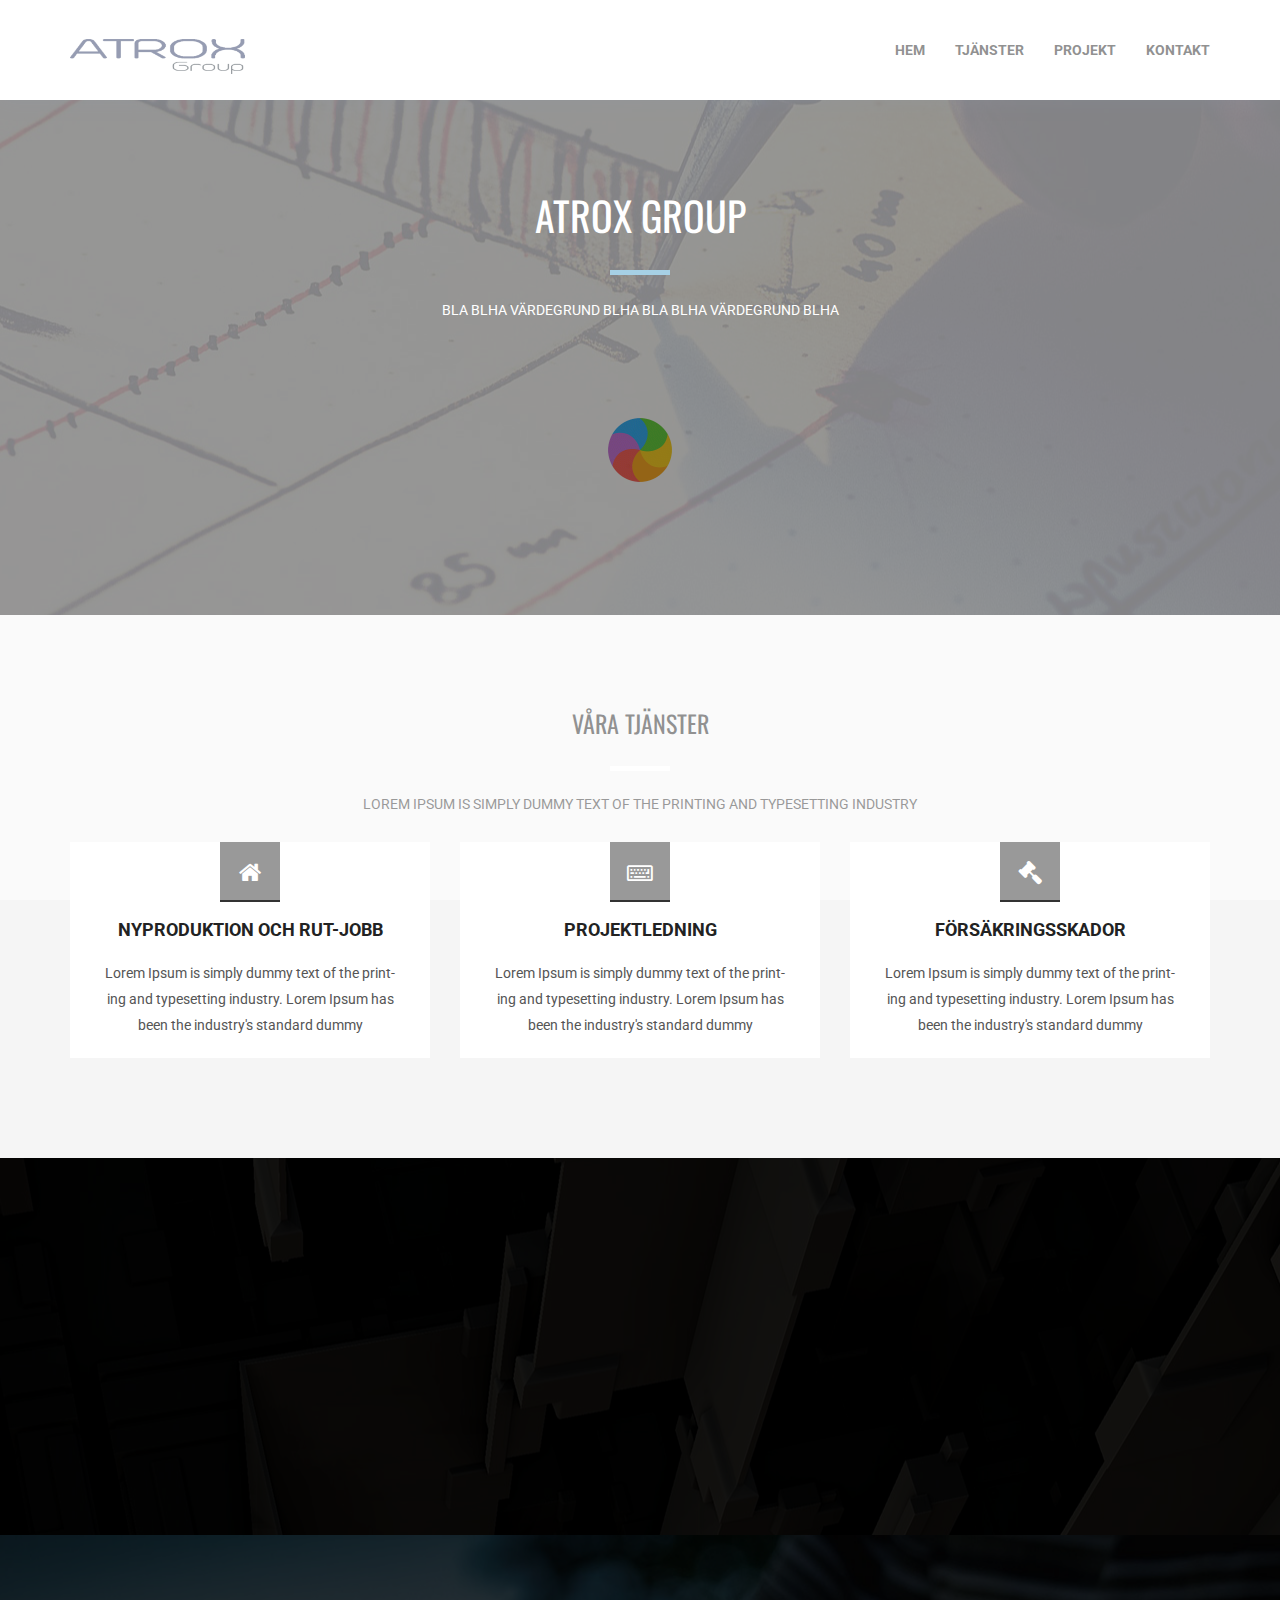
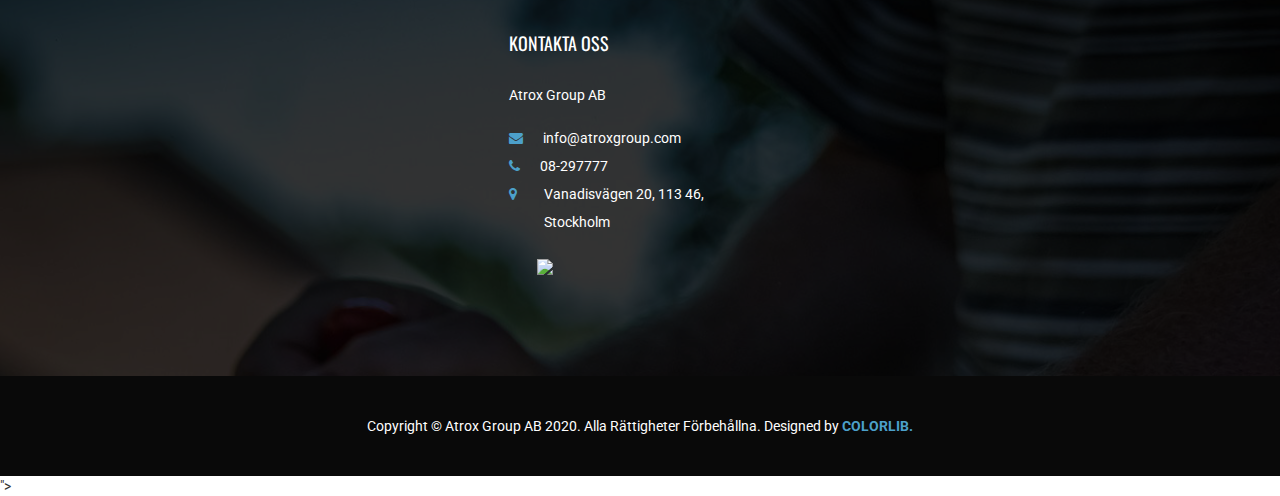
==== commit d49ad497: "Add files via upload" ====
--- a/index.html
+++ b/index.html
@@ -42,7 +42,7 @@
             <div class="col-md-2 p0">
                 <div class="navbar-header">
                     <button type="button" class="navbar-toggle collapsed" data-toggle="collapse" data-target="#min_navbar">
-                    <span class="sr-only">Toggle navigation</span>
+                    <span class="sr-only"></span>
                     <span class="icon-bar"></span>
                     <span class="icon-bar"></span>
                     <span class="icon-bar"></span>
@@ -56,21 +56,18 @@
                 <div class="collapse navbar-collapse" id="min_navbar">
                     <ul class="nav navbar-nav navbar-right">
                         <li class="dropdown submenu">
-                            <a href="#" class="dropdown-toggle" data-toggle="dropdown">Home</a>
-                            <ul class="dropdown-menu">
-                                <li><a href="index.html">Hem</a></li>
-                            </ul>
+                            <a href="index.html" class="dropdown-toggle">Hem</a>
                         </li>
                         <li class="dropdown submenu">
                             <a href="#" class="dropdown-toggle" data-toggle="dropdown">Tjänster</a>
                             <ul class="dropdown-menu other_dropdwn">
                                 <li><a href="services.html">Projektledning</a></li>
-                                <li><a href="services-2.html">Försäkringsskador</a></li>
-								 <li><a href="services-2.html">Nyproduktion och Rot-jobb</a></li>
-								 <li><a href="services-2.html">Laddstationer</a></li>
+                                <li><a href="services.html">Försäkringsskador</a></li>
+								 <li><a href="services.html">Nyproduktion och Rot-jobb</a></li>
+								 <li><a href="services.html">Laddstationer</a></li>
                             </ul>
                         </li>
-                        <li><a href="#">Projekt</a></li>
+                        <li><a href="projekt.html">Projekt</a></li>
                         
                         <li><a href="contact.html">Kontakt</a></li>
                     </ul>
@@ -81,25 +78,11 @@
 	<!-- End Header_Area -->
 
       <!-- About Us Area -->
-    <section class="about_us_area row">
-        <div class="container" style="background-image: url('images/atrox/ref/Sergelfontan50.jpg'); no-repeat center center fixed; 
-  -webkit-background-size: cover;
-  -moz-background-size: cover;
-  -o-background-size: cover;
-  background-size: cover;
-  width: 100%;
-  height: 710px;">
-            <div class="tittle wow fadeInUp" style="
-    margin-left: auto;
-    margin-right: auto;
-    display: table;
-    width: 30em;
-    background-color: rgb(245, 245, 241);
-    opacity: 0.8;">
+    <section class="banner_area">
+        <div class="container">
+            <div class="tittle wow fadeInUp">
                 <h2>ATROX GROUP</h2>
-                <div style="padding-top: 55px; padding-bottom: 20px; color:black;">Atrox är ett ungt företag men med lång erfarenhet som erbjuder tjänster inom tre affärsområden EL, Bygg och Anläggning.
-<br><br>
-Vi jobbar som underentreprenörer i dag till JM, Skanska, Cramo, Ramirent, Interoc, och Sthlm Vatten.</div>
+                <div style="padding-top: 55px; padding-bottom: 20px; color:white; height:300px;"> BLA BLHA VÄRDEGRUND BLHA BLA BLHA VÄRDEGRUND BLHA</div>
             </div>
         </div>
     </section>
@@ -115,37 +98,28 @@
     <section class="what_we_area row">
         <div class="container">
             <div class="tittle wow fadeInUp">
-                <h2>WHAT WE OFFER</h2>
+                <h2>VÅRA TJÄNSTER</h2>
                 <h4>Lorem Ipsum is simply dummy text of the printing and typesetting industry</h4>
             </div>
             <div class="row construction_iner">
                 <div class="col-md-4 col-sm-6 construction">
-                   <div class="cns-img">
-                        <img src="images/cns-1.jpg" alt="">
-                   </div>
                    <div class="cns-content">
                         <i class="fa fa-home" aria-hidden="true"></i>
-                        <a href="#">BUILDING CONSTRUCTION</a>
+                        <a href="services.html">NYPRODUKTION OCH RUT-JOBB</a>
                         <p>Lorem Ipsum is simply dummy text of the print-ing and typesetting industry. Lorem Ipsum has been the industry's standard dummy </p>
                    </div>
                 </div>
                 <div class="col-md-4 col-sm-6 construction">
-                   <div class="cns-img">
-                        <img src="images/cns-2.jpg" alt="">
-                   </div>
                    <div class="cns-content">
                         <i class="fa fa-keyboard-o" aria-hidden="true"></i>
-                        <a href="#">PROJECT PLANNING</a>
+                        <a href="services.html">PROJEKTLEDNING</a>
                         <p>Lorem Ipsum is simply dummy text of the print-ing and typesetting industry. Lorem Ipsum has been the industry's standard dummy </p>
                    </div>
                 </div>
                 <div class="col-md-4 col-sm-6 construction">
-                   <div class="cns-img">
-                        <img src="images/cns-3.jpg" alt="">
-                   </div>
                    <div class="cns-content">
                         <i class="fa fa-gavel" aria-hidden="true"></i>
-                        <a href="#">HOUSE RENOVATION</a>
+                        <a href="services.html">FÖRSÄKRINGSSKADOR</a>
                         <p>Lorem Ipsum is simply dummy text of the print-ing and typesetting industry. Lorem Ipsum has been the industry's standard dummy </p>
                    </div>
                 </div>
@@ -168,67 +142,40 @@
     <!-- Our Featured Works Area -->
     <section class="featured_works row" data-stellar-background-ratio="0.3">
         <div class="tittle wow fadeInUp">
-            <h2>Our Featured Works</h2>
-            <h4>Lorem Ipsum is simply dummy text of the printing and typesetting industry</h4>
-        </div>
-        <div class="featured_gallery">
-            <div class="col-md-3 col-sm-4 col-xs-6 gallery_iner p0">
-                <img src="images/gallery/gl-1.jpg" alt="">
-                <div class="gallery_hover">
-                    <h4>Bolt Apartments</h4>
-                    <a href="#">VIEW PROJECT</a>
-                </div>
-            </div>
-            <div class="col-md-3 col-sm-4 col-xs-6 gallery_iner p0">
-                <img src="images/gallery/gl-2.jpg" alt="">
-                <div class="gallery_hover">
-                    <h4>Bolt Apartments</h4>
-                    <a href="#">VIEW PROJECT</a>
-                </div>
-            </div>
-            <div class="col-md-3 col-sm-4 col-xs-6 gallery_iner p0">
-                <img src="images/gallery/gl-3.jpg" alt="">
-                <div class="gallery_hover">
-                    <h4>Bolt Apartments</h4>
-                    <a href="#">VIEW PROJECT</a>
-                </div>
-            </div>
-            <div class="col-md-3 col-sm-4 col-xs-6 gallery_iner p0">
-                <img src="images/gallery/gl-4.jpg" alt="">
-                <div class="gallery_hover">
-                    <h4>Bolt Apartments</h4>
-                    <a href="#">VIEW PROJECT</a>
-                </div>
-            </div>
-            <div class="col-md-3 col-sm-4 col-xs-6 gallery_iner p0">
-                <img src="images/gallery/gl-5.jpg" alt="">
-                <div class="gallery_hover">
-                    <h4>Bolt Apartments</h4>
-                    <a href="#">VIEW PROJECT</a>
-                </div>
-            </div>
-            <div class="col-md-3 col-sm-4 col-xs-6 gallery_iner p0">
-                <img src="images/gallery/gl-6.jpg" alt="">
-                <div class="gallery_hover">
-                    <h4>Bolt Apartments</h4>
-                    <a href="#">VIEW PROJECT</a>
-                </div>
-            </div>
-            <div class="col-md-3 col-sm-4 col-xs-6 gallery_iner p0">
-                <img src="images/gallery/gl-7.jpg" alt="">
-                <div class="gallery_hover">
-                    <h4>Bolt Apartments</h4>
-                    <a href="#">VIEW PROJECT</a>
-                </div>
-            </div>
-            <div class="col-md-3 col-sm-4 col-xs-6 gallery_iner p0">
-                <img src="images/gallery/gl-8.jpg" alt="">
-                <div class="gallery_hover">
-                    <h4>Bolt Apartments</h4>
-                    <a href="#">VIEW PROJECT</a>
-                </div>
-            </div>
-        </div>
+            <h2>VÅRA PROJEKT</h2>
+            <h4>Lorem Ipsum Bla bla</h4>
+        </div>
+       <div class="featured_gallery">
+            <div class="col-md-3 col-sm-4 col-xs-6 gallery_iner p0">
+                <img src="images/atrox/citybanan.jpg" alt="">
+                <div class="gallery_hover">
+                    <h4>CITYBANAN</h4>
+                    <a href="projekt.html">LÄS MER</a>
+                </div>
+            </div>
+            <div class="col-md-3 col-sm-4 col-xs-6 gallery_iner p0">
+                <img src="images/atrox/kvv8.jpg" alt="">
+                <div class="gallery_hover">
+                    <h4>KVV8</h4>
+                    <a href="projekt.html">LÄS MER</a>
+                </div>
+            </div>
+            <div class="col-md-3 col-sm-4 col-xs-6 gallery_iner p0">
+                <img src="images/atrox/norrvikhamn.jpg" alt="">
+                <div class="gallery_hover">
+                    <h4>NORVIK HAMN</h4>
+                    <a href="projekt.html">LÄS MER</a>
+                </div>
+            </div>
+            <div class="col-md-3 col-sm-4 col-xs-6 gallery_iner p0">
+                <img src="images/atrox/vasakronan_sergelhuset.jpg" alt="">
+                <div class="gallery_hover">
+                    <h4>SERGELHUSET</h4>
+                    <a href="projekt.html">LÄS MER</a>
+                </div>
+            </div>
+        </div> 
+			
     </section>
     <!-- End Our Featured Works Area -->
 
@@ -241,48 +188,22 @@
     <footer class="footer_area">
         <div class="container">
             <div class="footer_row row">
-                <div class="col-md-3 col-sm-6 footer_about">
-                    <h2>ABOUT OUR COMPANY</h2>
-                    <img src="images/footer-logo.png" alt="">
-                    <p>Lorem ipsum dolor sit amet, consectetur adipiscing elit, sed do eiusmod tempor incididunt ut labore et dolore magna aliqua.</p>
-                    <ul class="socail_icon">
-                        <li><a href="#"><i class="fa fa-facebook" aria-hidden="true"></i></a></li>
-                        <li><a href="#"><i class="fa fa-twitter" aria-hidden="true"></i></a></li>
-                        <li><a href="#"><i class="fa fa-google-plus" aria-hidden="true"></i></a></li>
-                        <li><a href="#"><i class="fa fa-linkedin" aria-hidden="true"></i></a></li>
-                    </ul>
-                </div>
-                <div class="col-md-3 col-sm-6 footer_about quick">
-                    <h2>Quick links</h2>
-                    <ul class="quick_link">
-                        <li><a href="#"><i class="fa fa-chevron-right"></i>Building Construction</a></li>
-                        <li><a href="#"><i class="fa fa-chevron-right"></i>Home Renovation</a></li>
-                        <li><a href="#"><i class="fa fa-chevron-right"></i>Hardwood Flooring</a></li>
-                        <li><a href="#"><i class="fa fa-chevron-right"></i>Repairing Of Roof</a></li>
-                        <li><a href="#"><i class="fa fa-chevron-right"></i>Commercial Construction</a></li>
-                        <li><a href="#"><i class="fa fa-chevron-right"></i>Concreate Transport</a></li>
-                    </ul>
-                </div>
-                <div class="col-md-3 col-sm-6 footer_about">
-                    <h2>Twitter Feed</h2>
-                    <a href="#" class="twitter">@colorlib: Duis aute irure dolor in reprehenderit in voluptate velit esse cillum dolore eu fugiat.</a>
-                    <a href="#" class="twitter">@colorlib: Duis aute irure dolor in reprehenderit in voluptate velit esse cillum dolore eu fugiat.</a>
-                </div>
-                <div class="col-md-3 col-sm-6 footer_about">
-                    <h2>CONTACT US</h2>
+                <div class="col-md-3 col-sm-6 footer_about" style="float: none; margin: 0 auto;">
+                    <h2>KONTAKTA OSS</h2>
                     <address>
-                        <p>Have questions, comments or just want to say hello:</p>
+                        <p>Atrox Group AB</p>
                         <ul class="my_address">
-                            <li><a href="#"><i class="fa fa-envelope" aria-hidden="true"></i>info@thethemspro.com</a></li>
-                            <li><a href="#"><i class="fa fa-phone" aria-hidden="true"></i>+880 123 456 789</a></li>
-                            <li><a href="#"><i class="fa fa-map-marker" aria-hidden="true"></i><span>Sector # 10, Road # 05, Plot # 31, Uttara, Dhaka 1230 </span></a></li>
+                            <li><a href="#"><i class="fa fa-envelope" aria-hidden="true"></i>info@atroxgroup.com</a></li>
+                            <li><a href="#"><i class="fa fa-phone" aria-hidden="true"></i>08-297777</a></li>
+                            <li><a href="#"><i class="fa fa-map-marker" aria-hidden="true"></i><span>Vanadisvägen 20, 113 46, Stockholm </span></a></li>
                         </ul>
                     </address>
+					<image src="images/atrox/aaa.png" style="padding-left: 2em;">
                 </div>
             </div>
         </div>
         <div class="copyright_area">
-            Copyright 2017 All rights reserved. Designed by <a href="https://colorlib.com">Colorlib.</a>
+            Copyright © Atrox Group AB 2020. Alla Rättigheter Förbehållna. Designed by <a href="https://colorlib.com">Colorlib.</a>
         </div>
     </footer>
     <!-- End Footer Area -->
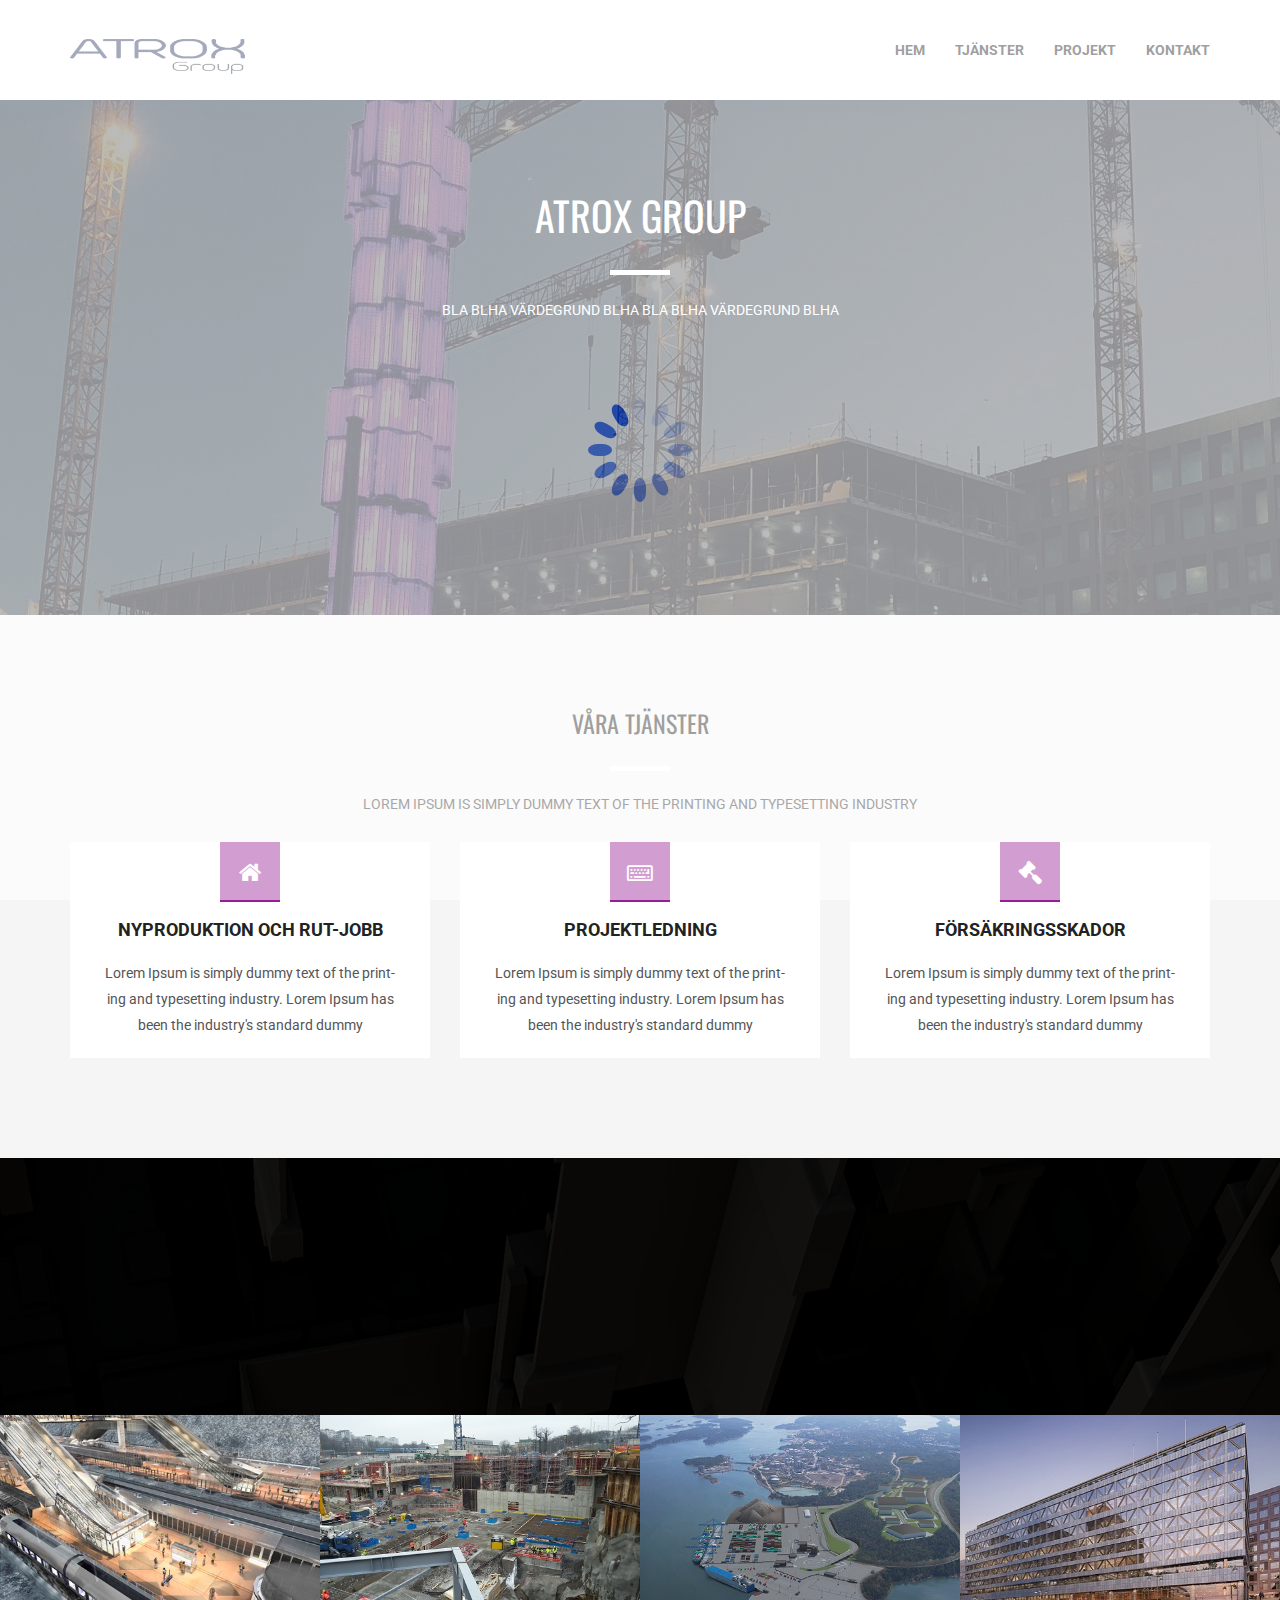
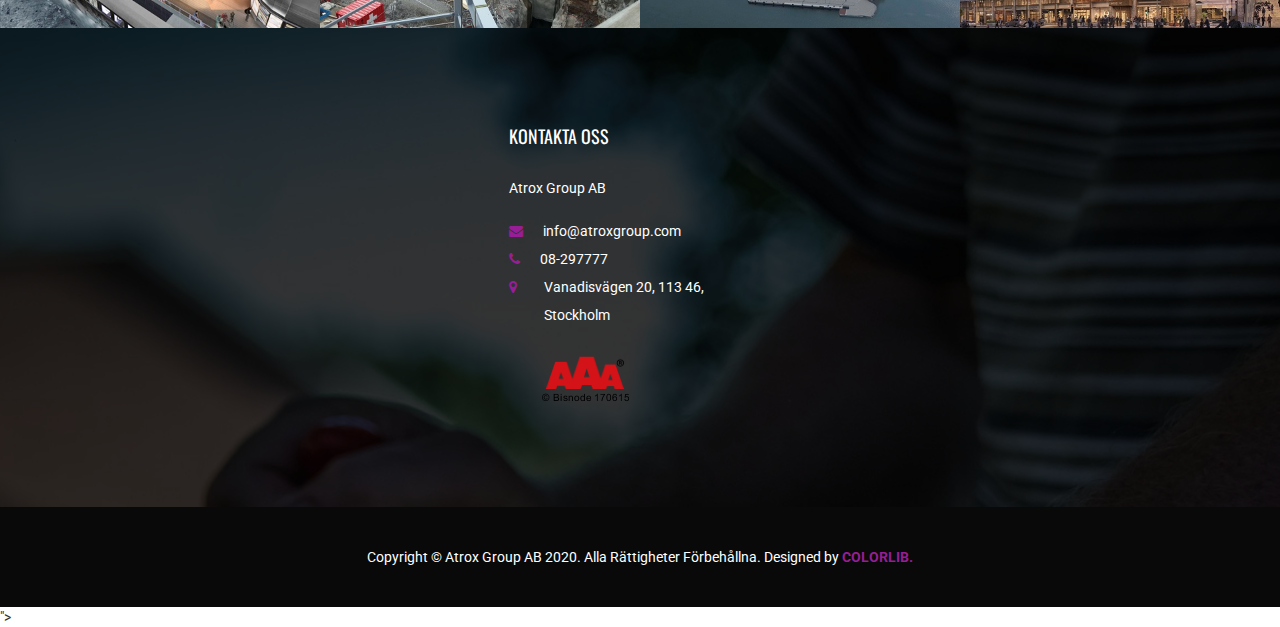
==== commit b2428720: "Update index.html" ====
--- a/index.html
+++ b/index.html
@@ -47,7 +47,7 @@
                     <span class="icon-bar"></span>
                     <span class="icon-bar"></span>
                     </button>
-                    <a class="navbar-brand" href="index.html"><img src="images/atrox/logo-medium.png" alt=""></a>
+                    <a class="navbar-brand" href="/"><img src="images/atrox/logo-medium.png" alt=""></a>
                 </div>
             </div>
 
@@ -56,7 +56,7 @@
                 <div class="collapse navbar-collapse" id="min_navbar">
                     <ul class="nav navbar-nav navbar-right">
                         <li class="dropdown submenu">
-                            <a href="index.html" class="dropdown-toggle">Hem</a>
+                            <a href="/" class="dropdown-toggle">Hem</a>
                         </li>
                         <li class="dropdown submenu">
                             <a href="#" class="dropdown-toggle" data-toggle="dropdown">Tjänster</a>
--- a/css/style.css
+++ b/css/style.css
@@ -37,7 +37,7 @@
 @import url("https://fonts.googleapis.com/css?family=Oswald:300,400,700|Roboto:300,300i,400,400i,500,500i,700,700i");
 /*Color Variables*/
 ::selection {
-  background-color: #4ca0ca;
+  background-color: #971e97;
   color: #FFFFFF;
 }
 
@@ -46,7 +46,7 @@
   font: 700 18px/59px "Roboto", sans-serif;
   width: 180px;
   text-align: center;
-  background: #4ca0ca;
+  background: #971e97;
   display: block;
   border: 0;
   color: #222222;
@@ -92,7 +92,7 @@
 .tittle h2:after {
   content: "";
   position: absolute;
-  background: #4ca0ca;
+  background: white;
   height: 5px;
   width: 60px;
   left: 50%;
@@ -195,13 +195,13 @@
   padding-left: 30px;
 }
 .top_header_area .top_nav li a i {
-  color: #4ca0ca;
+  color: #971e97;
   font-size: 18px;
   padding-right: 10px;
 }
 .top_header_area .top_nav li a:hover, .top_header_area .top_nav li a:focus {
   background-color: transparent;
-  color: #4ca0ca;
+  color: #971e97;
 }
 .top_header_area .top_nav li:first-child a {
   padding: 0;
@@ -224,7 +224,7 @@
   line-height: 24px;
 }
 .top_header_area .social_nav li a:hover, .top_header_area .social_nav li a:focus {
-  background: #4ca0ca;
+  background: #971e97;
   color: #111f29;
 }
 
@@ -273,7 +273,7 @@
   border: none;
   font-size: 14px;
   padding: 0 45px;
-  background: #4ca0ca;
+  background: #971e97;
   color: #fff;
   cursor: pointer;
 }
@@ -283,7 +283,7 @@
   border-radius: 0;
   border: none;
   color: #fff;
-  background: #4ca0ca;
+  background: #971e97;
   text-align: center;
   font: 400 16px "Roboto", sans-serif;
   box-shadow: inset 0 1px 1px rgba(0, 0, 0, 0.075), 0 0 8px rgba(102, 175, 233, 0.6);
@@ -318,11 +318,11 @@
   padding-left: 30px;
 }
 .header_aera .navbar-collapse .navbar-nav.navbar-right li a:hover, .header_aera .navbar-collapse .navbar-nav.navbar-right li a:focus {
-  color: #4ca0ca;
+  color: #971e97;
 }
 .header_aera .navbar-collapse .navbar-nav.navbar-right li .nav_searchFrom {
   width: 100px;
-  background: #4ca0ca;
+  background: #971e97;
   color: #fff;
   padding: 0;
   text-align: center;
@@ -449,7 +449,7 @@
   left: 0;
 }
 .slider_area .slider_inner .camera_caption div h5 {
-  color: #4ca0ca;
+  color: #971e97;
   font: 400 24px "Roboto", sans-serif;
 }
 .slider_area .slider_inner .camera_caption div h3 {
@@ -469,7 +469,7 @@
   font: 700 18px/59px "Roboto", sans-serif;
   width: 180px;
   text-align: center;
-  background: #4ca0ca;
+  background: #971e97;
   display: block;
   text-shadow: none;
   margin: 0 auto;
@@ -556,7 +556,7 @@
 /* End slider_area_tow */
 /* Banner Area */
 .banner_area {
-  background: url("../images/banner-bg.jpg") no-repeat fixed;
+  background: url("../images/atrox/ref/Sergelfontan50.jpg") no-repeat fixed;
   background-position: center;
   text-align: center;
   position: relative;
@@ -567,7 +567,7 @@
   content: "";
   position: absolute;
   top: 0;
-  background-color: rgba(0, 0, 0, 0.8);
+  background-color: rgba(0, 0, 0, 0.6);
   left: 0;
   right: 0;
   bottom: 0;
@@ -589,7 +589,7 @@
   color: #fefefe;
 }
 .banner_area .breadcrumb li a.active {
-  color: #4ca0ca;
+  color: #971e97;
 }
 
 /* End Banner Area */
@@ -605,7 +605,7 @@
 }
 .professional_builder .builder_all .builder i {
   font-size: 48px;
-  color: #4ca0ca;
+  color: #971e97;
   padding-bottom: 35px;
 }
 .professional_builder .builder_all .builder h4 {
@@ -655,7 +655,7 @@
   margin-bottom: 40px;
 }
 .about_us_area .about_row .our_skill_inner .single_skill .progress .progress-bar {
-  background: #4ca0ca;
+  background: #971e97;
   box-shadow: none;
 }
 .about_us_area .about_row .our_skill_inner .single_skill .progress .progress-bar .progress_parcent {
@@ -704,7 +704,7 @@
 .what_we_area .construction_iner .construction .cns-content i {
   color: #fff;
   font-size: 24px;
-  background: #333333;
+  background: #971e97;
   line-height: 60px;
   width: 60px;
   display: block;
@@ -726,7 +726,7 @@
   padding-top: 20px;
 }
 .what_we_area .construction_iner .construction:hover a, .what_we_area .construction_iner .construction:focus a {
-  color: #4ca0ca;
+  color: #971e97;
 }
 .what_we_area .construction_iner .construction:hover i, .what_we_area .construction_iner .construction:focus i {
   font-size: 35px;
@@ -757,12 +757,12 @@
 }
 .our_feature_area .feature_row .feature_content .media .media-left a i {
   font-size: 24px;
-  color: #4ca0ca;
+  color: #971e97;
   line-height: 50px;
   width: 60px;
   text-align: center;
   background: #333333;
-  border: 5px solid #4ca0ca;
+  border: 5px solid #971e97;
 }
 .our_feature_area .feature_row .feature_content .media .media-body a {
   font: 700 18px "Roboto", sans-serif;
@@ -770,7 +770,7 @@
   text-transform: uppercase;
 }
 .our_feature_area .feature_row .feature_content .media .media-body a:hover, .our_feature_area .feature_row .feature_content .media .media-body a:focus {
-  color: #4ca0ca;
+  color: #971e97;
 }
 .our_feature_area .feature_row .feature_content .media .media-body p {
   font: 400 14px/26px "Roboto", sans-serif;
@@ -815,7 +815,7 @@
   color: #f5f5f5;
 }
 .our_services_area .portfolio_inner_area .portfolio_filter ul li:hover a, .our_services_area .portfolio_inner_area .portfolio_filter ul li:focus a, .our_services_area .portfolio_inner_area .portfolio_filter ul li.active a {
-  color: #4ca0ca;
+  color: #971e97;
 }
 .our_services_area .portfolio_inner_area .portfolio_item .single_facilities .single_facilities_inner {
   position: relative;
@@ -872,7 +872,7 @@
   display: block;
 }
 .our_services_area .portfolio_inner_area .portfolio_item .single_facilities .single_facilities_inner .gallery_hover ul li a:hover, .our_services_area .portfolio_inner_area .portfolio_item .single_facilities .single_facilities_inner .gallery_hover ul li a:focus {
-  color: #4ca0ca;
+  color: #971e97;
   background: #fff;
 }
 .our_services_area .portfolio_inner_area .portfolio_item .single_facilities .single_facilities_inner:hover .gallery_hover, .our_services_area .portfolio_inner_area .portfolio_item .single_facilities .single_facilities_inner:focus .gallery_hover {
@@ -934,10 +934,10 @@
   padding-bottom: 10px;
 }
 .our_services_tow .architecture_area .portfolio_filter_2 ul li:hover, .our_services_tow .architecture_area .portfolio_filter_2 ul li:focus, .our_services_tow .architecture_area .portfolio_filter_2 ul li.active {
-  border-bottom: 5px solid #4ca0ca;
+  border-bottom: 5px solid #971e97;
 }
 .our_services_tow .architecture_area .portfolio_filter_2 ul li:hover a, .our_services_tow .architecture_area .portfolio_filter_2 ul li:focus a, .our_services_tow .architecture_area .portfolio_filter_2 ul li.active a {
-  color: #4ca0ca;
+  color: #971e97;
 }
 .our_services_tow .architecture_area .portfolio_2 {
   padding-top: 90px;
@@ -949,7 +949,7 @@
   padding-bottom: 30px;
 }
 .our_services_tow .architecture_area .portfolio_2 .single_facilities .who_we_area .subtittle h2:after {
-  background: #4ca0ca;
+  background: #971e97;
 }
 .our_services_tow .architecture_area .portfolio_2 .single_facilities .who_we_area p {
   font: 400 14px/26px "Roboto", sans-serif;
@@ -987,7 +987,7 @@
   max-width: 100%;
 }
 .our_team_area .team_row .team_membar .team_content {
-  background: #4ca0ca;
+  background: #971e97;
   text-align: center;
   padding-top: 20px;
   padding-bottom: 30px;
@@ -1023,7 +1023,7 @@
   display: block;
 }
 .our_team_area .team_row .team_membar .team_content ul li a:hover, .our_team_area .team_row .team_membar .team_content ul li a:focus {
-  color: #4ca0ca;
+  color: #971e97;
   background: #fff;
 }
 .our_team_area .team_row .team_membar .team_content .name {
@@ -1086,7 +1086,7 @@
 }
 .our_achievments_area .achievments_row .completed .counter {
   font: 700 40px "Roboto", sans-serif;
-  color: #4ca0ca;
+  color: #971e97;
   display: block;
   padding-top: 23px;
 }
@@ -1133,7 +1133,7 @@
 }
 .testimonial_area .testimonial_carosel .item p {
   font: 400 italic 14px/26px "Roboto", sans-serif;
-  color: #4ca0ca;
+  color: #971e97;
   max-width: 945px;
   margin: 0 auto;
   text-align: center;
@@ -1165,8 +1165,8 @@
   border-radius: 50%;
 }
 .testimonial_area .testimonial_carosel .owl-controls .owl-dots .owl-dot:hover, .testimonial_area .testimonial_carosel .owl-controls .owl-dots .owl-dot:focus, .testimonial_area .testimonial_carosel .owl-controls .owl-dots .owl-dot.active {
-  background: #4ca0ca;
-  border: 2px solid #4ca0ca;
+  background: #971e97;
+  border: 2px solid #971e97;
 }
 
 /* End Testimonial Area */
@@ -1182,7 +1182,7 @@
   width: 100%;
 }
 .our_partners_area .book_now_aera {
-  background: #4ca0ca;
+  background: #971e97;
   padding: 50px 0;
 }
 .our_partners_area .book_now_aera .book_now .booking_text {
@@ -1212,10 +1212,8 @@
   text-align: center;
   position: relative;
   z-index: 1;
-  padding-bottom: 100px;
   display: block;
   overflow: hidden;
-  padding-bottom: 100px;
 }
 .featured_works:after {
   content: "";
@@ -1291,7 +1289,7 @@
 }
 .featured_works .featured_gallery .gallery_iner .gallery_hover a:hover, .featured_works .featured_gallery .gallery_iner .gallery_hover a:focus {
   background: #fff;
-  color: #4ca0ca;
+  color: #971e97;
 }
 .featured_works .featured_gallery .gallery_iner:hover:after, .featured_works .featured_gallery .gallery_iner:focus:after {
   opacity: 1;
@@ -1325,7 +1323,7 @@
   padding-top: 45px;
 }
 .latest_blog_area .latest_blog .blog_content .blog_heading:hover, .latest_blog_area .latest_blog .blog_content .blog_heading:focus {
-  color: #4ca0ca;
+  color: #971e97;
 }
 .latest_blog_area .latest_blog .blog_content h4 {
   font: 400 14px "Roboto", sans-serif;
@@ -1338,10 +1336,10 @@
   color: #555555;
 }
 .latest_blog_area .latest_blog .blog_content h4 a:hover, .latest_blog_area .latest_blog .blog_content h4 a:focus {
-  color: #4ca0ca;
+  color: #971e97;
 }
 .latest_blog_area .latest_blog .blog_content h4 span {
-  color: #4ca0ca;
+  color: #971e97;
   width: 40px;
   text-align: center;
   display: inline-block;
@@ -1357,7 +1355,7 @@
   color: #222222;
 }
 .latest_blog_area .latest_blog .blog_content p a:hover, .latest_blog_area .latest_blog .blog_content p a:focus {
-  color: #4ca0ca;
+  color: #971e97;
 }
 
 /* End latest_blog_area */
@@ -1377,7 +1375,7 @@
   padding: 28px;
 }
 .blog_tow_area .blog_tow_row .renovation .renovation_content .clipboard {
-  background: #4ca0ca;
+  background: #971e97;
   border: 1px solid #fff;
   width: 60px;
   border-radius: 50%;
@@ -1401,7 +1399,7 @@
   padding-top: 30px;
 }
 .blog_tow_area .blog_tow_row .renovation .renovation_content .tittle:hover, .blog_tow_area .blog_tow_row .renovation .renovation_content .tittle:focus {
-  color: #4ca0ca;
+  color: #971e97;
 }
 .blog_tow_area .blog_tow_row .renovation .renovation_content .date_comment {
   padding-top: 20px;
@@ -1424,7 +1422,7 @@
 /* End blog_tow_area */
 /*--------------------------------------------------*/
 .call_min_area {
-  background: #4ca0ca;
+  background: #971e97;
   text-align: center;
   padding-top: 85px;
   padding-bottom: 100px;
@@ -1476,7 +1474,7 @@
   padding-top: 25px;
 }
 .building_construction_area .building_construction_row .constructing_laft a:hover, .building_construction_area .building_construction_row .constructing_laft a:focus {
-  color: #4ca0ca;
+  color: #971e97;
 }
 .building_construction_area .building_construction_row .constructing_laft p {
   font: 400 14px/26px "Roboto", sans-serif;
@@ -1496,7 +1494,7 @@
   color: #555555;
 }
 .building_construction_area .building_construction_row .constructing_laft .ipsum .excavator li i {
-  color: #4ca0ca;
+  color: #971e97;
   padding-right: 30px;
 }
 .building_construction_area .building_construction_row .constructing_laft .ipsum_img {
@@ -1532,10 +1530,10 @@
   padding-right: 20px;
 }
 .building_construction_area .building_construction_row .constructing_right .painting li a:hover, .building_construction_area .building_construction_row .constructing_right .painting li a:focus {
-  color: #4ca0ca;
+  color: #971e97;
 }
 .building_construction_area .building_construction_row .constructing_right .contact_us {
-  background: #4ca0ca;
+  background: #971e97;
   padding: 30px;
 }
 .building_construction_area .building_construction_row .constructing_right .contact_us h4 {
@@ -1581,7 +1579,7 @@
   display: block;
   font: 700 14px/30px "Roboto", sans-serif;
   color: #fefefe;
-  border-bottom: 1px solid #4ca0ca;
+  border-bottom: 1px solid #971e97;
 }
 .blog_all .blog_row .main_blog .blog_date a:last-child {
   border: 0;
@@ -1595,7 +1593,7 @@
   padding-bottom: 33px;
 }
 .blog_all .blog_row .main_blog .blog_content .blog_heading:hover, .blog_all .blog_row .main_blog .blog_content .blog_heading:focus {
-  color: #4ca0ca;
+  color: #971e97;
 }
 .blog_all .blog_row .main_blog .blog_content .blog_admin {
   font: 400 14px "Roboto", sans-serif;
@@ -1604,11 +1602,11 @@
   padding-bottom: 30px;
 }
 .blog_all .blog_row .main_blog .blog_content .blog_admin i {
-  color: #4ca0ca;
+  color: #971e97;
   padding-right: 10px;
 }
 .blog_all .blog_row .main_blog .blog_content .blog_admin:hover, .blog_all .blog_row .main_blog .blog_content .blog_admin:focus {
-  color: #4ca0ca;
+  color: #971e97;
 }
 .blog_all .blog_row .main_blog .blog_content .like_share {
   padding: 0;
@@ -1625,7 +1623,7 @@
   padding-left: 20px;
 }
 .blog_all .blog_row .main_blog .blog_content .like_share li a i {
-  color: #4ca0ca;
+  color: #971e97;
   padding-right: 10px;
 }
 .blog_all .blog_row .main_blog .blog_content .like_share li:last-child a i {
@@ -1654,8 +1652,8 @@
 }
 .blog_all .blog_row .main_blog .blog_content .tag a:hover, .blog_all .blog_row .main_blog .blog_content .tag a:focus {
   color: #fff;
-  background: #4ca0ca;
-  border: 1px solid #4ca0ca;
+  background: #971e97;
+  border: 1px solid #971e97;
 }
 .blog_all .blog_row .main_blog .client_text {
   border-top: 1px solid #888;
@@ -1692,7 +1690,7 @@
   background-color: transparent;
 }
 .blog_all .blog_row .main_blog .client_text .control i {
-  color: #4ca0ca;
+  color: #971e97;
 }
 .blog_all .blog_row .main_blog .client_text .control:last-child {
   border-left: 0;
@@ -1728,7 +1726,7 @@
   color: #222222;
 }
 .blog_all .blog_row .main_blog .comment_area .media .media-body .media-heading:hover, .blog_all .blog_row .main_blog .comment_area .media .media-body .media-heading:focus {
-  color: #4ca0ca;
+  color: #971e97;
 }
 .blog_all .blog_row .main_blog .comment_area .media .media-body h5 {
   font: 400 14px "Roboto", sans-serif;
@@ -1750,7 +1748,7 @@
   background: #4b4b4b;
 }
 .blog_all .blog_row .main_blog .comment_area .media .media-body .reply:hover, .blog_all .blog_row .main_blog .comment_area .media .media-body .reply:focus {
-  color: #4ca0ca;
+  color: #971e97;
 }
 .blog_all .blog_row .main_blog .reply_comment {
   border: 0;
@@ -1791,7 +1789,7 @@
 .blog_all .blog_row .main_blog .post_comment .comment_box button {
   color: #fefefe;
   font: 400 14px/40px "Roboto", sans-serif;
-  background: #4ca0ca;
+  background: #971e97;
   width: 150px;
   border: 0;
   border-radius: 10px;
@@ -1799,7 +1797,7 @@
   text-transform: uppercase;
 }
 .blog_all .blog_row .main_blog .post_comment .comment_box button:hover, .blog_all .blog_row .main_blog .post_comment .comment_box button:focus {
-  color: #4ca0ca;
+  color: #971e97;
   background: #222222;
 }
 .blog_all .blog_row .widget_area .resent {
@@ -1823,7 +1821,7 @@
   margin-top: -7px;
 }
 .blog_all .blog_row .widget_area .resent .media .media-body a:hover, .blog_all .blog_row .widget_area .resent .media .media-body a:focus {
-  color: #4ca0ca;
+  color: #971e97;
 }
 .blog_all .blog_row .widget_area .resent .media .media-body h6 {
   font: 400 14px/26px "Roboto", sans-serif;
@@ -1842,10 +1840,10 @@
   display: block;
 }
 .blog_all .blog_row .widget_area .resent .architecture li a:hover, .blog_all .blog_row .widget_area .resent .architecture li a:focus {
-  color: #4ca0ca;
+  color: #971e97;
 }
 .blog_all .blog_row .widget_area .resent .architecture li a i {
-  color: #4ca0ca;
+  color: #971e97;
   padding-right: 10px;
 }
 .blog_all .blog_row .widget_area .resent .architecture li:last-child a {
@@ -1869,8 +1867,8 @@
 }
 .blog_all .blog_row .widget_area .resent .tag li a:hover, .blog_all .blog_row .widget_area .resent .tag li a:focus {
   color: #fff;
-  background: #4ca0ca;
-  border: 1px solid #4ca0ca;
+  background: #971e97;
+  border: 1px solid #971e97;
 }
 .blog_all .blog_row .widget_area .search {
   padding-bottom: 60px;
@@ -1892,7 +1890,7 @@
 }
 .not_found_area h2 {
   font: 400 48px/1 "Roboto", sans-serif;
-  color: #4ca0ca;
+  color: #971e97;
   text-transform: uppercase;
 }
 .not_found_area p {
@@ -1902,7 +1900,7 @@
 }
 .not_found_area h1 {
   font: 700 72px/1 "Roboto", sans-serif;
-  color: #4ca0ca;
+  color: #971e97;
   padding-top: 50px;
   text-transform: uppercase;
   padding-bottom: 90px;
@@ -1939,7 +1937,7 @@
   color: #d3dadf;
 }
 .not_found_area .search_error:hover a, .not_found_area .search_error:focus a {
-  background: #4ca0ca;
+  background: #971e97;
   color: #fff;
 }
 
@@ -1966,7 +1964,7 @@
   position: absolute;
   height: 2px;
   width: 80px;
-  background: #4ca0ca;
+  background: #971e97;
   left: 0;
   bottom: 0;
 }
@@ -1985,7 +1983,7 @@
   text-transform: uppercase;
 }
 .all_contact_info .contact_row .contact_info .location a:hover, .all_contact_info .contact_row .contact_info .location a:focus {
-  color: #4ca0ca;
+  color: #971e97;
 }
 .all_contact_info .contact_row .contact_info .location .f_location {
   padding-bottom: 30px;
@@ -2027,7 +2025,7 @@
 .all_contact_info .contact_row .send_message .contact_box button {
   color: #fefefe;
   font: 400 14px/40px "Roboto", sans-serif;
-  background: #4ca0ca;
+  background: #971e97;
   width: 140px;
   color: #222222;
   border: 0;
@@ -2035,7 +2033,7 @@
   text-transform: uppercase;
 }
 .all_contact_info .contact_row .send_message .contact_box button:hover, .all_contact_info .contact_row .send_message .contact_box button:focus {
-  color: #4ca0ca;
+  color: #971e97;
   background: #222222;
 }
 
@@ -2094,7 +2092,7 @@
   padding: 0;
 }
 .footer_area .footer_row .footer_about .socail_icon li a {
-  border: 2px solid #4ca0ca;
+  border: 2px solid #971e97;
   display: block;
   line-height: 26px;
   width: 30px;
@@ -2109,7 +2107,7 @@
   top: 0;
   bottom: 0;
   right: 0;
-  background: #4ca0ca;
+  background: #971e97;
   z-index: -1;
   transform: scaleY(0);
   transform-origin: 50%;
@@ -2141,7 +2139,7 @@
 }
 .footer_area .footer_row .footer_about .quick_link li a i {
   font-size: 14px;
-  color: #4ca0ca;
+  color: #971e97;
   padding-right: 20px;
   position: absolute;
   left: 0;
@@ -2149,7 +2147,7 @@
   transition: all 300ms linear 0s;
 }
 .footer_area .footer_row .footer_about .quick_link li a:hover, .footer_area .footer_row .footer_about .quick_link li a:focus {
-  color: #4ca0ca;
+  color: #971e97;
 }
 .footer_area .footer_row .footer_about .quick_link li a:hover i, .footer_area .footer_row .footer_about .quick_link li a:focus i {
   left: 8px;
@@ -2161,7 +2159,7 @@
   padding-bottom: 15px;
 }
 .footer_area .footer_row .footer_about .twitter:hover, .footer_area .footer_row .footer_about .twitter:focus {
-  color: #4ca0ca;
+  color: #971e97;
 }
 .footer_area .footer_row .footer_about address p {
   font: 400 14px/28px "Roboto", sans-serif;
@@ -2181,13 +2179,13 @@
   color: #fff;
 }
 .footer_area .footer_row .footer_about address .my_address li a i {
-  color: #4ca0ca;
+  color: #971e97;
   padding-right: 20px;
   font-size: 14px;
   display: inline-block;
 }
 .footer_area .footer_row .footer_about address .my_address li a:hover, .footer_area .footer_row .footer_about address .my_address li a:focus {
-  color: #4ca0ca;
+  color: #971e97;
 }
 .footer_area .footer_row .footer_about address .my_address li span {
   display: inline-block;
@@ -2204,7 +2202,7 @@
   font-weight: 700;
   font-size: 14px;
   text-transform: uppercase;
-  color: #4ca0ca;
+  color: #971e97;
 }
 .footer_area .copyright_area a:hover, .footer_area .copyright_area a:focus {
   color: #fefefe;
@@ -2409,7 +2407,7 @@
     background-color: transparent;
   }
   .header_aera .navbar-collapse .navbar-nav.navbar-right li.submenu ul li a:hover, .header_aera .navbar-collapse .navbar-nav.navbar-right li.submenu ul li a:focus {
-    color: #4ca0ca;
+    color: #971e97;
   }
 
   .slider_inner.camera_wrap {
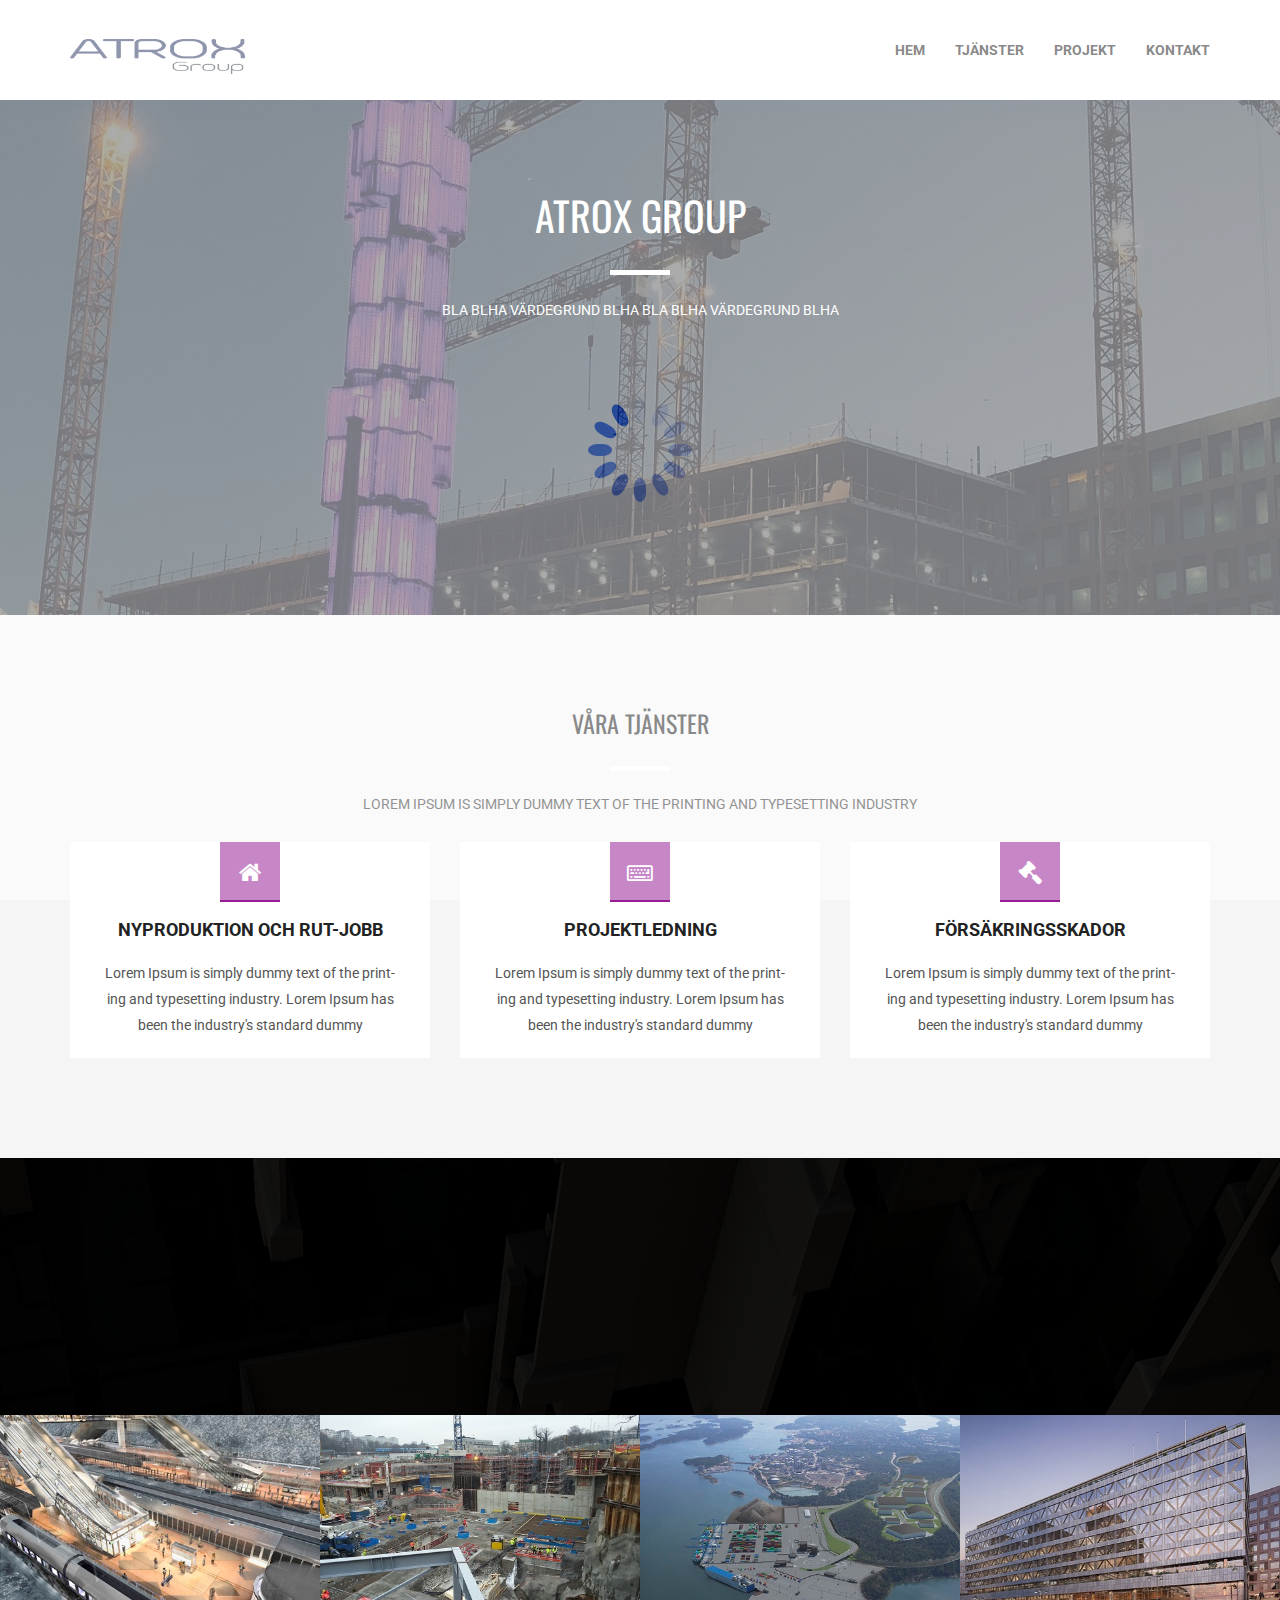
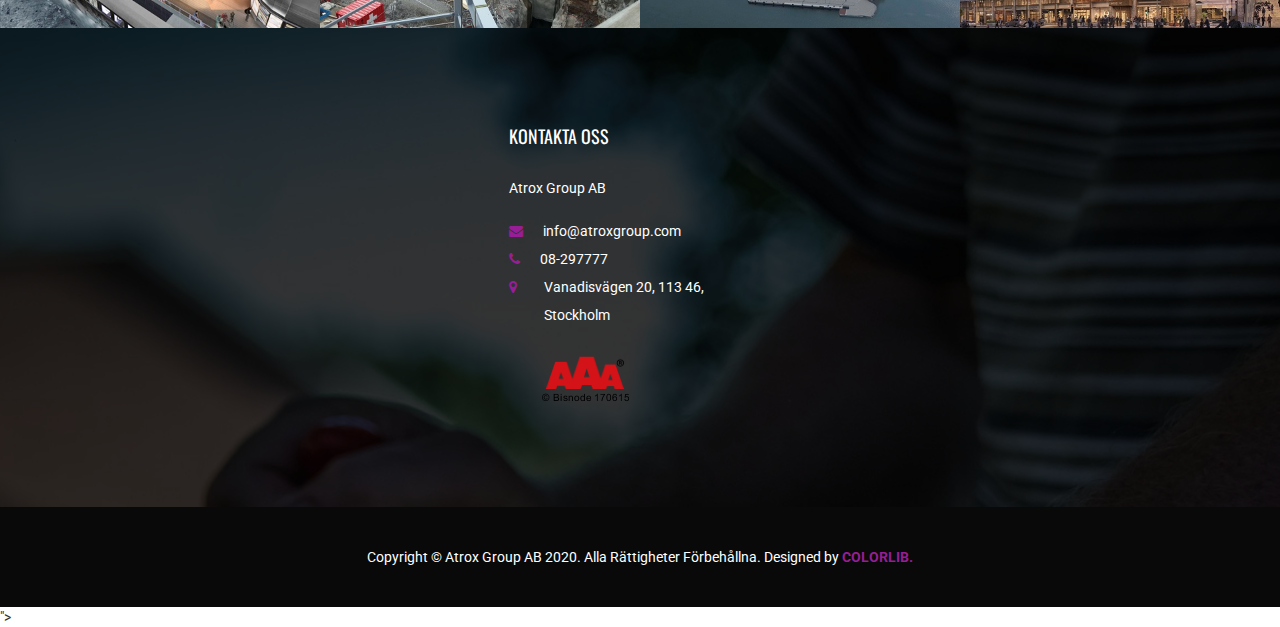
==== commit c6c94e55: "Update index.html" ====
--- a/index.html
+++ b/index.html
@@ -47,7 +47,7 @@
                     <span class="icon-bar"></span>
                     <span class="icon-bar"></span>
                     </button>
-                    <a class="navbar-brand" href="/"><img src="images/atrox/logo-medium.png" alt=""></a>
+                    <a class="navbar-brand" href="index.html"><img src="images/atrox/logo-medium.png" alt=""></a>
                 </div>
             </div>
 
@@ -56,7 +56,7 @@
                 <div class="collapse navbar-collapse" id="min_navbar">
                     <ul class="nav navbar-nav navbar-right">
                         <li class="dropdown submenu">
-                            <a href="/" class="dropdown-toggle">Hem</a>
+                            <a href="index.html" class="dropdown-toggle">Hem</a>
                         </li>
                         <li class="dropdown submenu">
                             <a href="#" class="dropdown-toggle" data-toggle="dropdown">Tjänster</a>
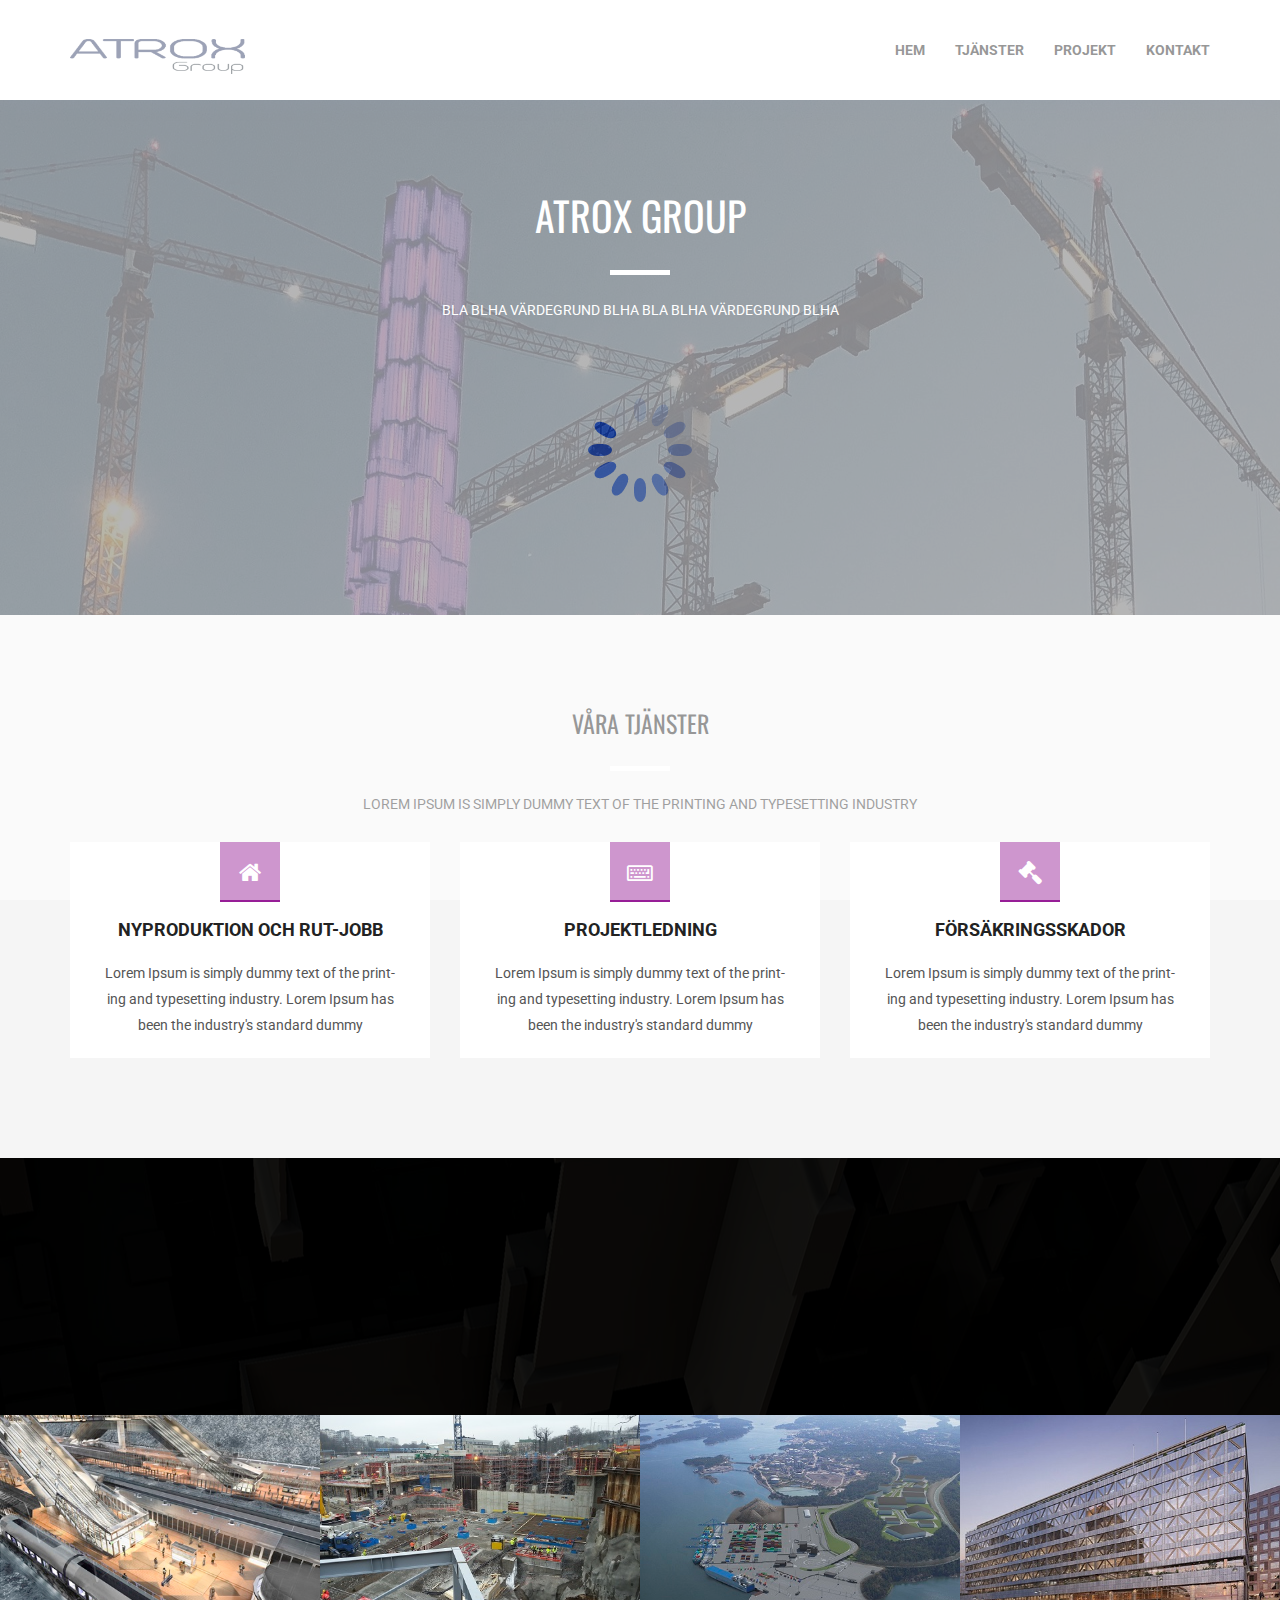
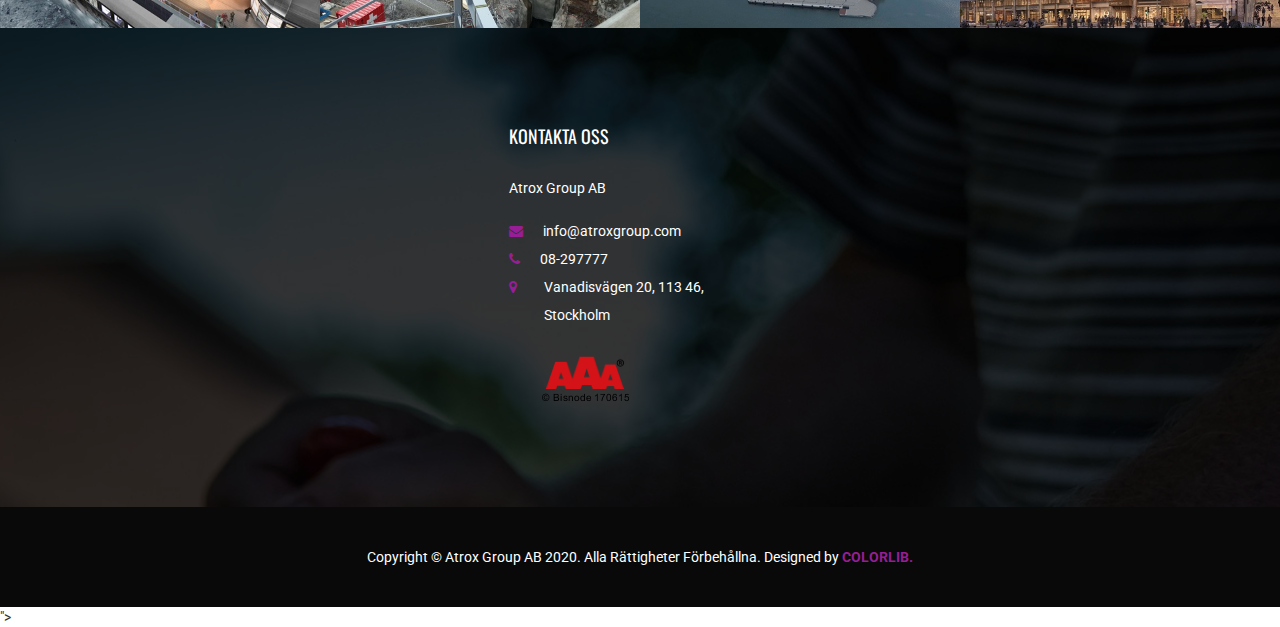
==== commit 2ba94b37: "Update index.html" ====
--- a/index.html
+++ b/index.html
@@ -78,7 +78,7 @@
 	<!-- End Header_Area -->
 
       <!-- About Us Area -->
-    <section class="banner_area">
+    <section class="banner_area" style="background-position: 50% 55px;">
         <div class="container">
             <div class="tittle wow fadeInUp">
                 <h2>ATROX GROUP</h2>
